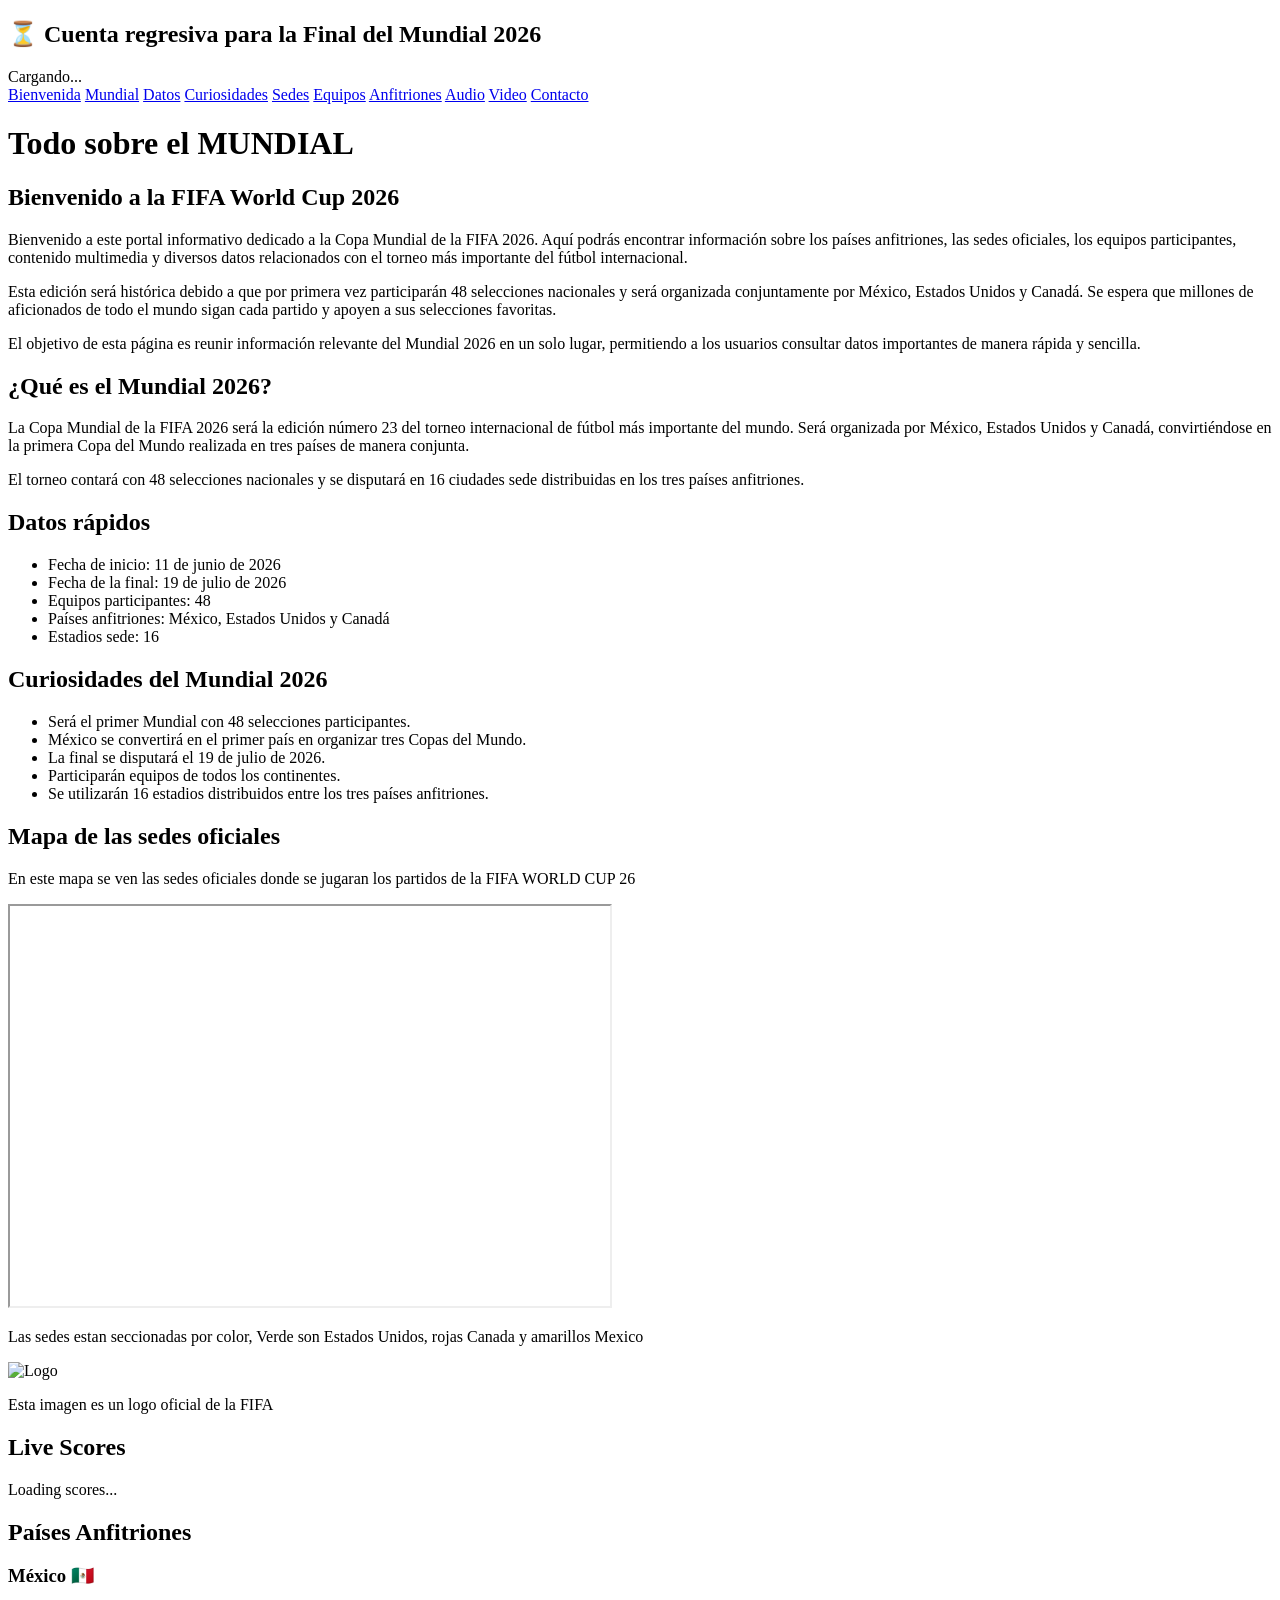
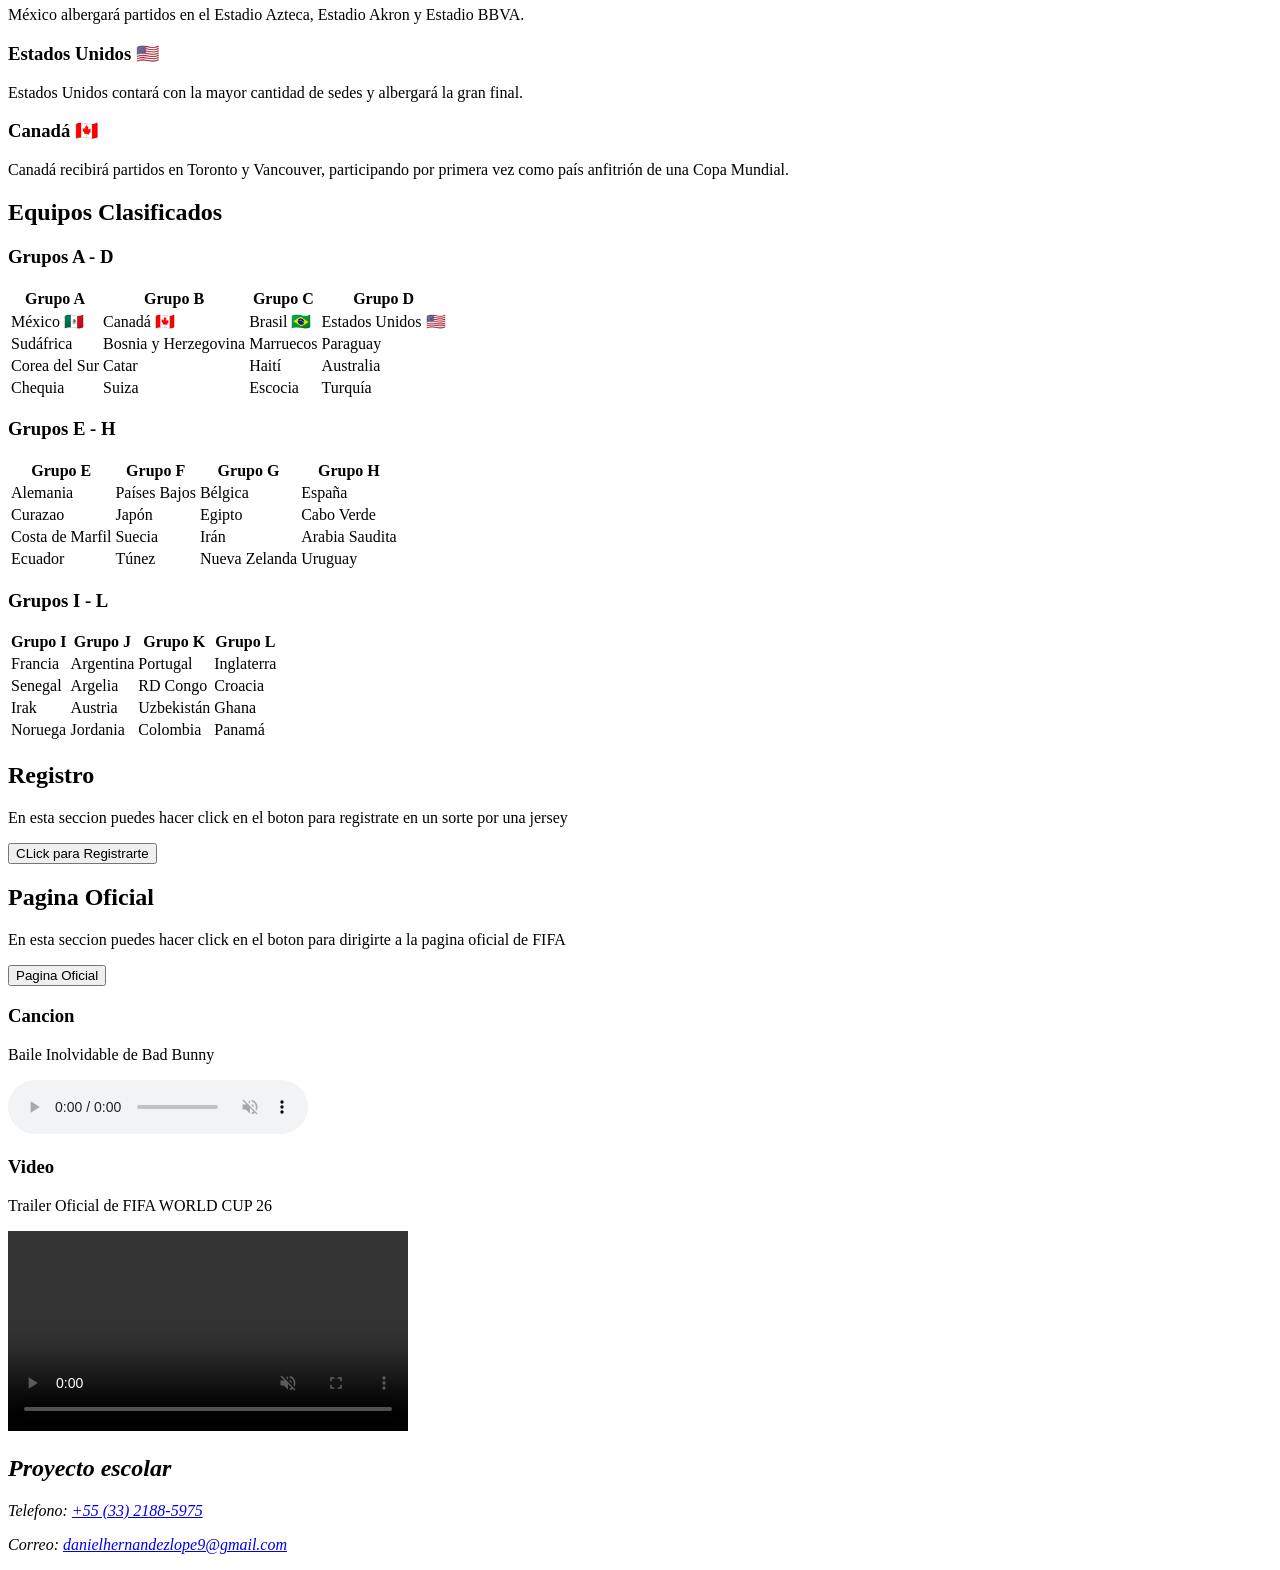
==== index.html @ f751f13a "Create index.html" ====
<!DOCTYPE html>
<html lang="es">
<head>
    <meta charset="UTF-8">
    <title>Mundial 2026</title>

    <link rel="stylesheet" href="style.css">
    <meta name="viewport" content="width=device-width, initial-scale=1.0" />
</head>

<body>
<section id="contador-final">

    <h2>⏳ Cuenta regresiva para la Final del Mundial 2026</h2>

    <div id="contador">
        Cargando...
    </div>
</section>
    <nav>
    <a href="#bienvenida">Bienvenida</a>
    <a href="#mundial">Mundial</a>
    <a href="#datos">Datos</a>
    <a href="#curiosidades">Curiosidades</a>
    <a href="#sedes">Sedes</a>
    <a href="#equipos">Equipos</a>
    <a href="#anfitriones">Anfitriones</a>
    <a href="#audio">Audio</a>
    <a href="#video">Video</a>
    <a href="#contacto">Contacto</a>

</nav>
</section>
    <h1 id="title">Todo sobre el MUNDIAL</h1>
    <section id="bienvenida">

    <h2>Bienvenido a la FIFA World Cup 2026</h2>

    <p>
        Bienvenido a este portal informativo dedicado a la Copa Mundial de la FIFA 2026.
        Aquí podrás encontrar información sobre los países anfitriones, las sedes oficiales,
        los equipos participantes, contenido multimedia y diversos datos relacionados con
        el torneo más importante del fútbol internacional.
    </p>

    <p>
        Esta edición será histórica debido a que por primera vez participarán 48 selecciones
        nacionales y será organizada conjuntamente por México, Estados Unidos y Canadá.
        Se espera que millones de aficionados de todo el mundo sigan cada partido y apoyen
        a sus selecciones favoritas.
    </p>

    <p>
        El objetivo de esta página es reunir información relevante del Mundial 2026 en un
        solo lugar, permitiendo a los usuarios consultar datos importantes de manera rápida
        y sencilla.
    </p>

</section>
<section id="mundial">
    <h2>¿Qué es el Mundial 2026?</h2>

    <p>
        La Copa Mundial de la FIFA 2026 será la edición número 23 del torneo
        internacional de fútbol más importante del mundo. Será organizada por
        México, Estados Unidos y Canadá, convirtiéndose en la primera Copa del
        Mundo realizada en tres países de manera conjunta.
    </p>

    <p>
        El torneo contará con 48 selecciones nacionales y se disputará en 16
        ciudades sede distribuidas en los tres países anfitriones.
    </p>
</section>
<section id="datos">
    <h2>Datos rápidos</h2>

    <ul>
        <li>Fecha de inicio: 11 de junio de 2026</li>
        <li>Fecha de la final: 19 de julio de 2026</li>
        <li>Equipos participantes: 48</li>
        <li>Países anfitriones: México, Estados Unidos y Canadá</li>
        <li>Estadios sede: 16</li>
    </ul>
</section>
<section id="curiosidades">

    <h2>Curiosidades del Mundial 2026</h2>

    <ul>
        <li>Será el primer Mundial con 48 selecciones participantes.</li>
        <li>México se convertirá en el primer país en organizar tres Copas del Mundo.</li>
        <li>La final se disputará el 19 de julio de 2026.</li>
        <li>Participarán equipos de todos los continentes.</li>
        <li>Se utilizarán 16 estadios distribuidos entre los tres países anfitriones.</li>
    </ul>

</section>
<section id="sedes">

    <h2> Mapa de las sedes oficiales</h2>
    <p>En este mapa se ven las sedes oficiales donde se jugaran los partidos de la FIFA WORLD CUP 26</p>
<iframe
  title="Mapa de Mexico, estados unidos y Canada"
  width="600"
  height="400"
  src="https://www.google.com/maps/d/u/0/embed?mid=1QgOqsegh0xXm-W8ggI1MrTeeSiLh2-k&ehbc=2E312F">
</iframe>
<p>Las sedes estan seccionadas por color, Verde son Estados Unidos, rojas Canada y amarillos Mexico</p>
</section>
<img src="Imagenes/IMG_6227.webp" alt="Logo" width="300"/>
<p>Esta imagen es un logo oficial de la FIFA</p>
<section id="live-scores">

    <h2>Live Scores</h2>
    <div id="scores-container">
        Loading scores...
    </div>

</section>
<section id="anfitriones">

    <h2>Países Anfitriones</h2>

    <h3>México 🇲🇽</h3>
    <p>
        México albergará partidos en el Estadio Azteca, Estadio Akron y Estadio BBVA.
    </p>

    <h3>Estados Unidos 🇺🇸</h3>
    <p>
        Estados Unidos contará con la mayor cantidad de sedes y albergará la gran final.
    </p>

    <h3>Canadá 🇨🇦</h3>
    <p>
        Canadá recibirá partidos en Toronto y Vancouver, participando por primera vez
        como país anfitrión de una Copa Mundial.
    </p>

</section>

 <section id="equipos">

<h2>Equipos Clasificados</h2>

<h3>Grupos A - D</h3>

<table>

<tr>
    <th>Grupo A</th>
    <th>Grupo B</th>
    <th>Grupo C</th>
    <th>Grupo D</th>
</tr>

<tr>
    <td>México 🇲🇽</td>
    <td>Canadá 🇨🇦</td>
    <td>Brasil 🇧🇷</td>
    <td>Estados Unidos 🇺🇸</td>
</tr>

<tr>
    <td>Sudáfrica</td>
    <td>Bosnia y Herzegovina</td>
    <td>Marruecos</td>
    <td>Paraguay</td>
</tr>

<tr>
    <td>Corea del Sur</td>
    <td>Catar</td>
    <td>Haití</td>
    <td>Australia</td>
</tr>

<tr>
    <td>Chequia</td>
    <td>Suiza</td>
    <td>Escocia</td>
    <td>Turquía</td>
</tr>

</table>

<h3>Grupos E - H</h3>

<table>

<tr>
    <th>Grupo E</th>
    <th>Grupo F</th>
    <th>Grupo G</th>
    <th>Grupo H</th>
</tr>

<tr>
    <td>Alemania</td>
    <td>Países Bajos</td>
    <td>Bélgica</td>
    <td>España</td>
</tr>

<tr>
    <td>Curazao</td>
    <td>Japón</td>
    <td>Egipto</td>
    <td>Cabo Verde</td>
</tr>

<tr>
    <td>Costa de Marfil</td>
    <td>Suecia</td>
    <td>Irán</td>
    <td>Arabia Saudita</td>
</tr>

<tr>
    <td>Ecuador</td>
    <td>Túnez</td>
    <td>Nueva Zelanda</td>
    <td>Uruguay</td>
</tr>

</table>

<h3>Grupos I - L</h3>

<table>

<tr>
    <th>Grupo I</th>
    <th>Grupo J</th>
    <th>Grupo K</th>
    <th>Grupo L</th>
</tr>

<tr>
    <td>Francia</td>
    <td>Argentina</td>
    <td>Portugal</td>
    <td>Inglaterra</td>
</tr>

<tr>
    <td>Senegal</td>
    <td>Argelia</td>
    <td>RD Congo</td>
    <td>Croacia</td>
</tr>

<tr>
    <td>Irak</td>
    <td>Austria</td>
    <td>Uzbekistán</td>
    <td>Ghana</td>
</tr>

<tr>
    <td>Noruega</td>
    <td>Jordania</td>
    <td>Colombia</td>
    <td>Panamá</td>
</tr>

</table>

</section>
    <div class="registro" id="registrarte-participa-gana">

    <h2>Registro</h2>
<p>En esta seccion puedes hacer click en el boton para registrate en un sorte por una jersey</p>
<a href="https://www.fifa.com/es/tournaments/mens/worldcup/canadamexicousa2026/fifa-fan-festival/guadalajara" target="_blank">
<button class="btn">CLick para Registrarte</button>
</a>
</div>
 <div class="pagina" id="entra-oficial">
<h2>Pagina Oficial</h2>
<p>En esta seccion puedes hacer click en el boton para dirigirte a la pagina oficial de FIFA</p>
<a href="https://www.fifa.com" target="_blank">
<button class="btn">Pagina Oficial</button>
</a>
</div>

<h3><b>Cancion</b></h3>
<p>Baile Inolvidable de Bad Bunny</p>
<div class="audio-section">
    <section id="audio">
<audio
  src="audio/baile-inolvidable.mp3"
  loop
  controls
  muted
></audio>
</section>
</div>
<h3><b>Video</b></h3>
<p>Trailer Oficial de FIFA WORLD CUP 26</p>
<div class="video-section">
<section id="video">
    <video
 controls loop muted width="400">

    <source src="video/trailer-fifa.mp4" type="video/mp4">


</video>
</section>
</div>
<address id="contacto">
  <h2>Proyecto escolar</h2>
  <p>Telefono: <a href="tel:+553321885975">+55 (33) 2188-5975</a></p>
  <p>Correo: <a href="mailto:danielhernandezlope9@gmail.com">danielhernandezlope9@gmail.com</a></p>
</address>
<script src="app.js"></script>
</body>
</html>
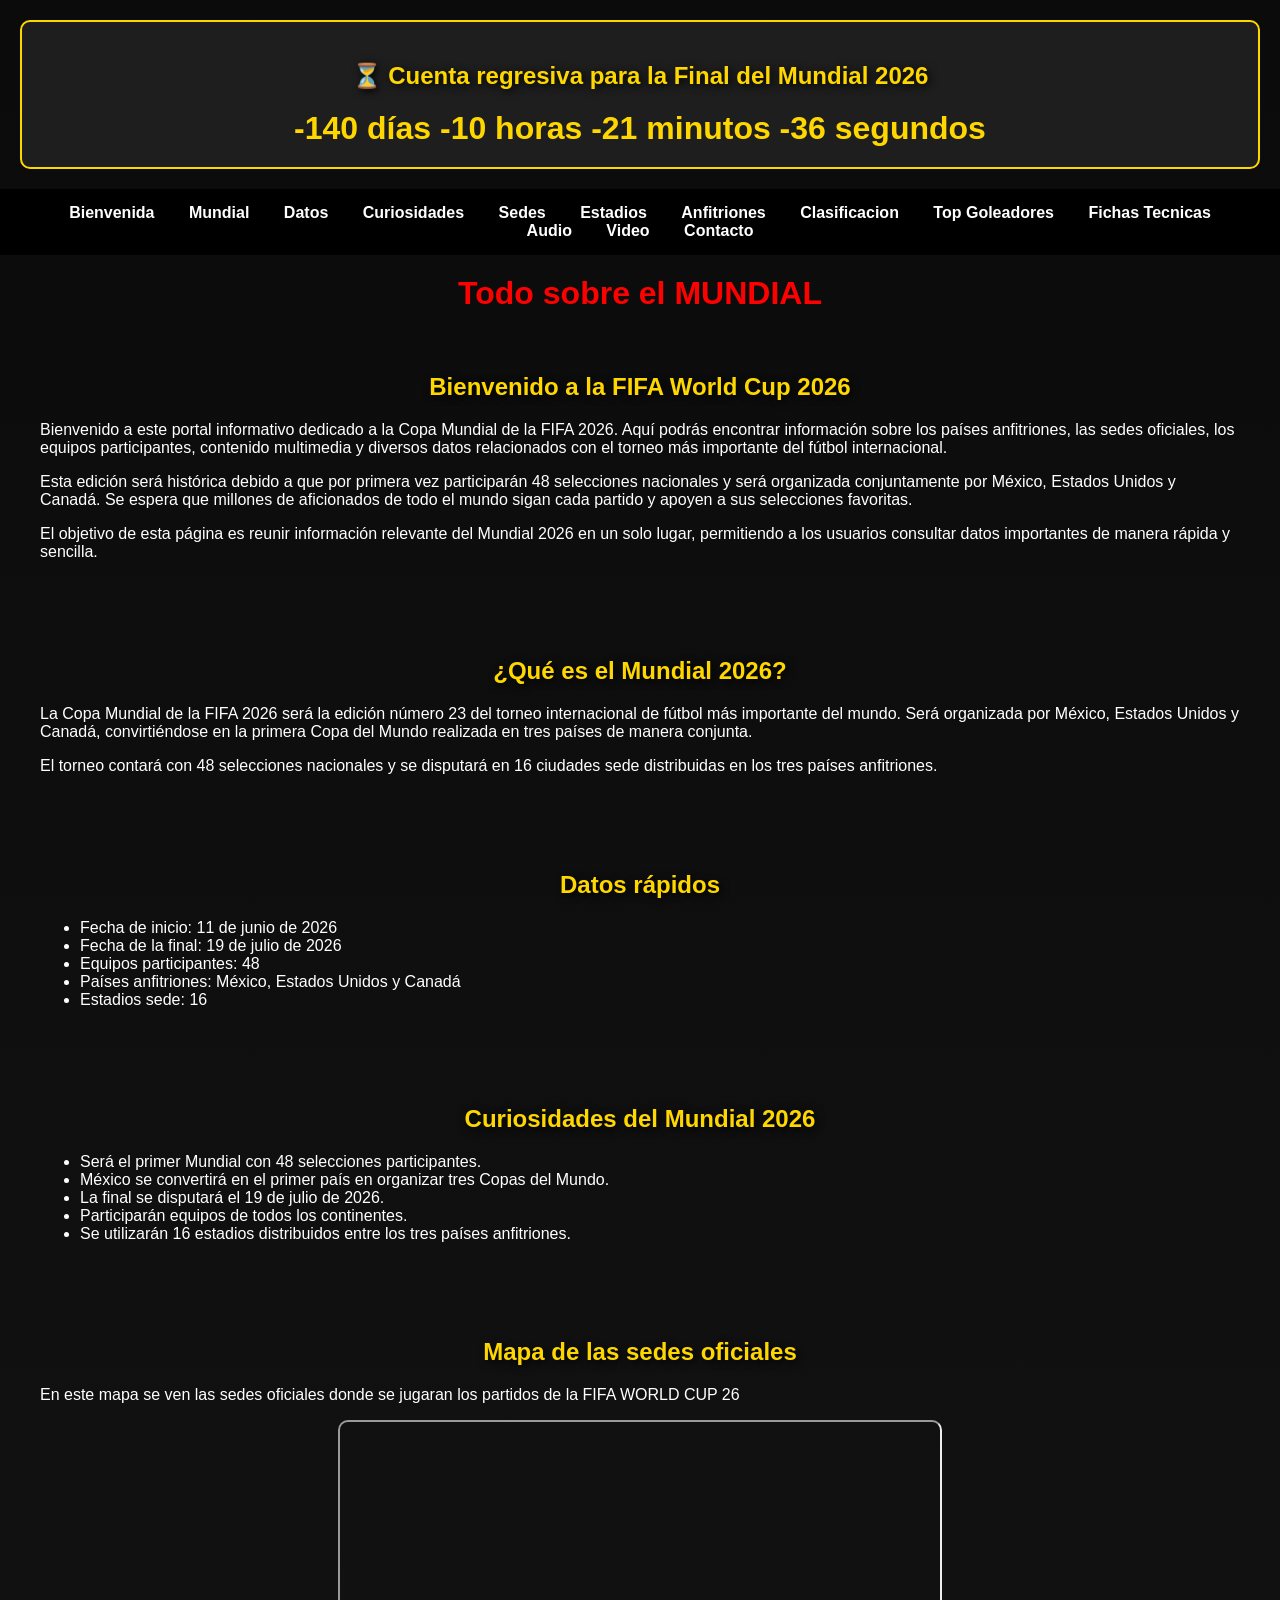
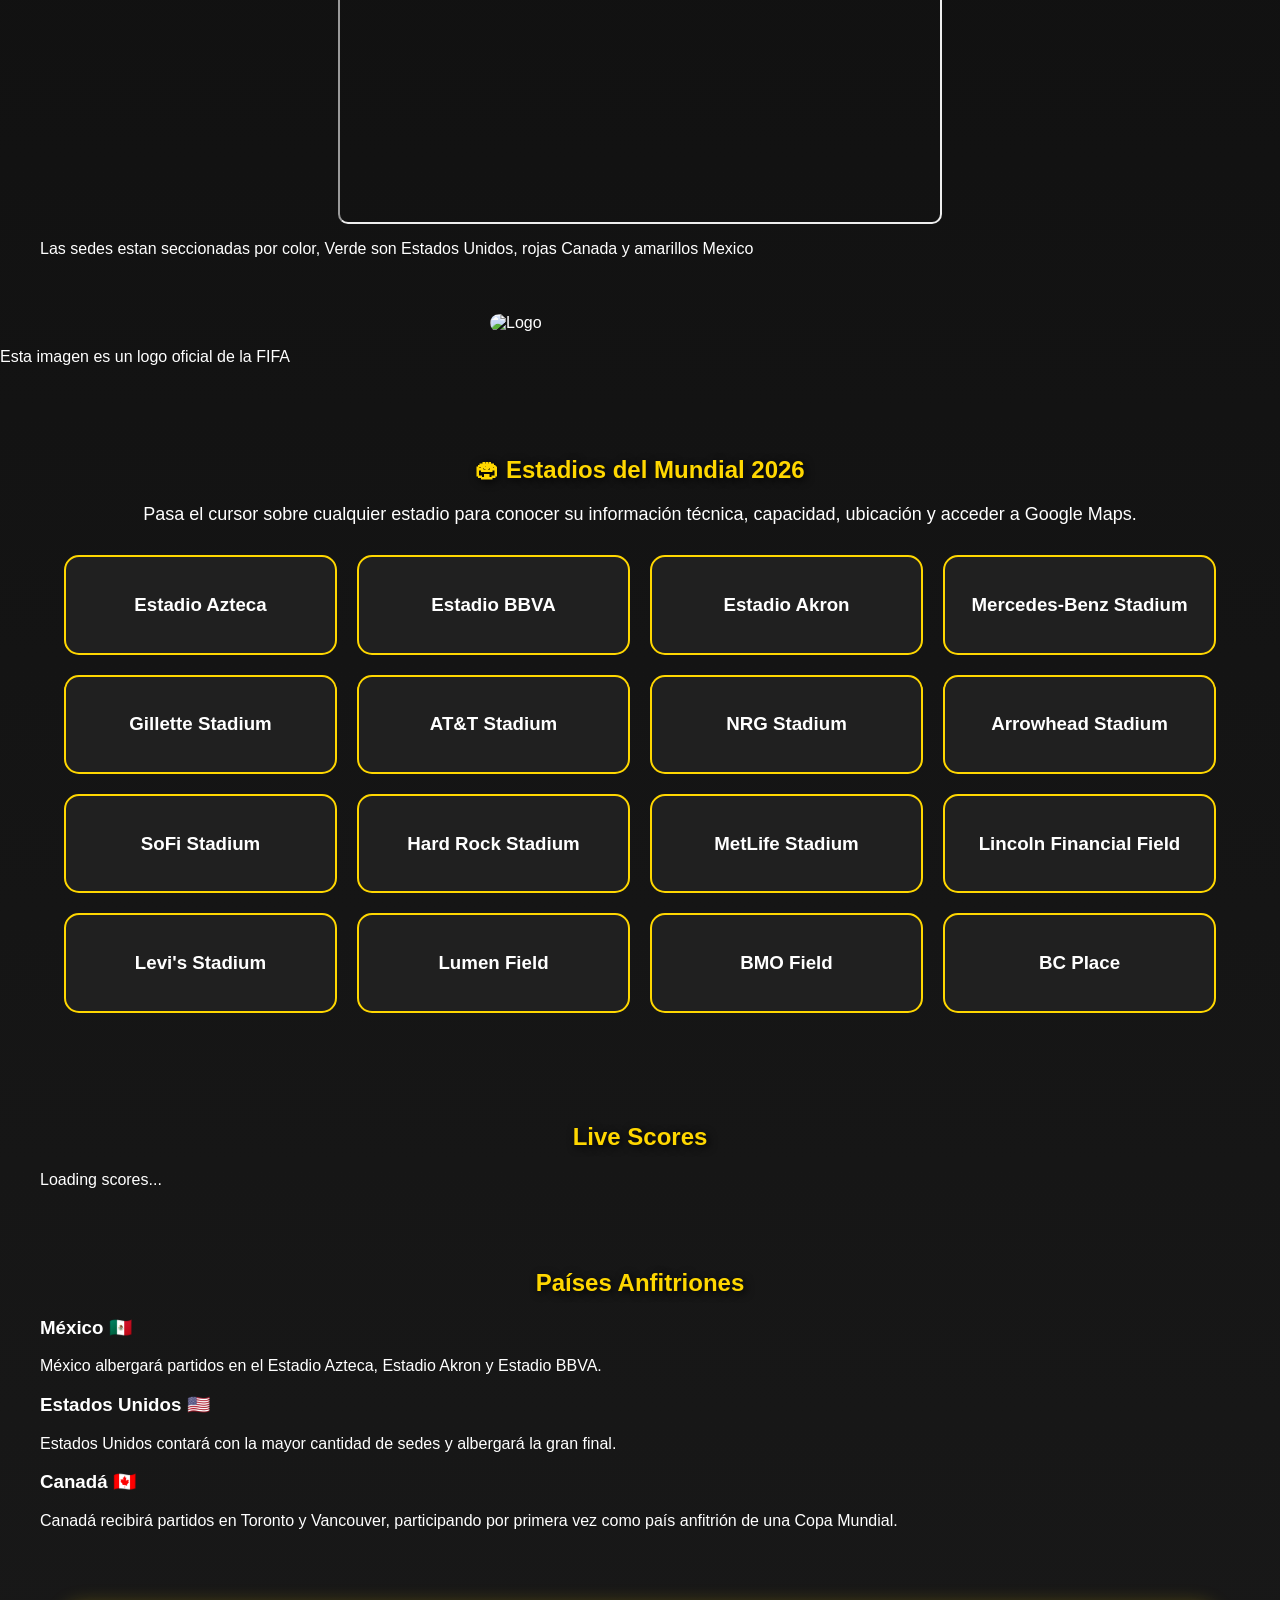
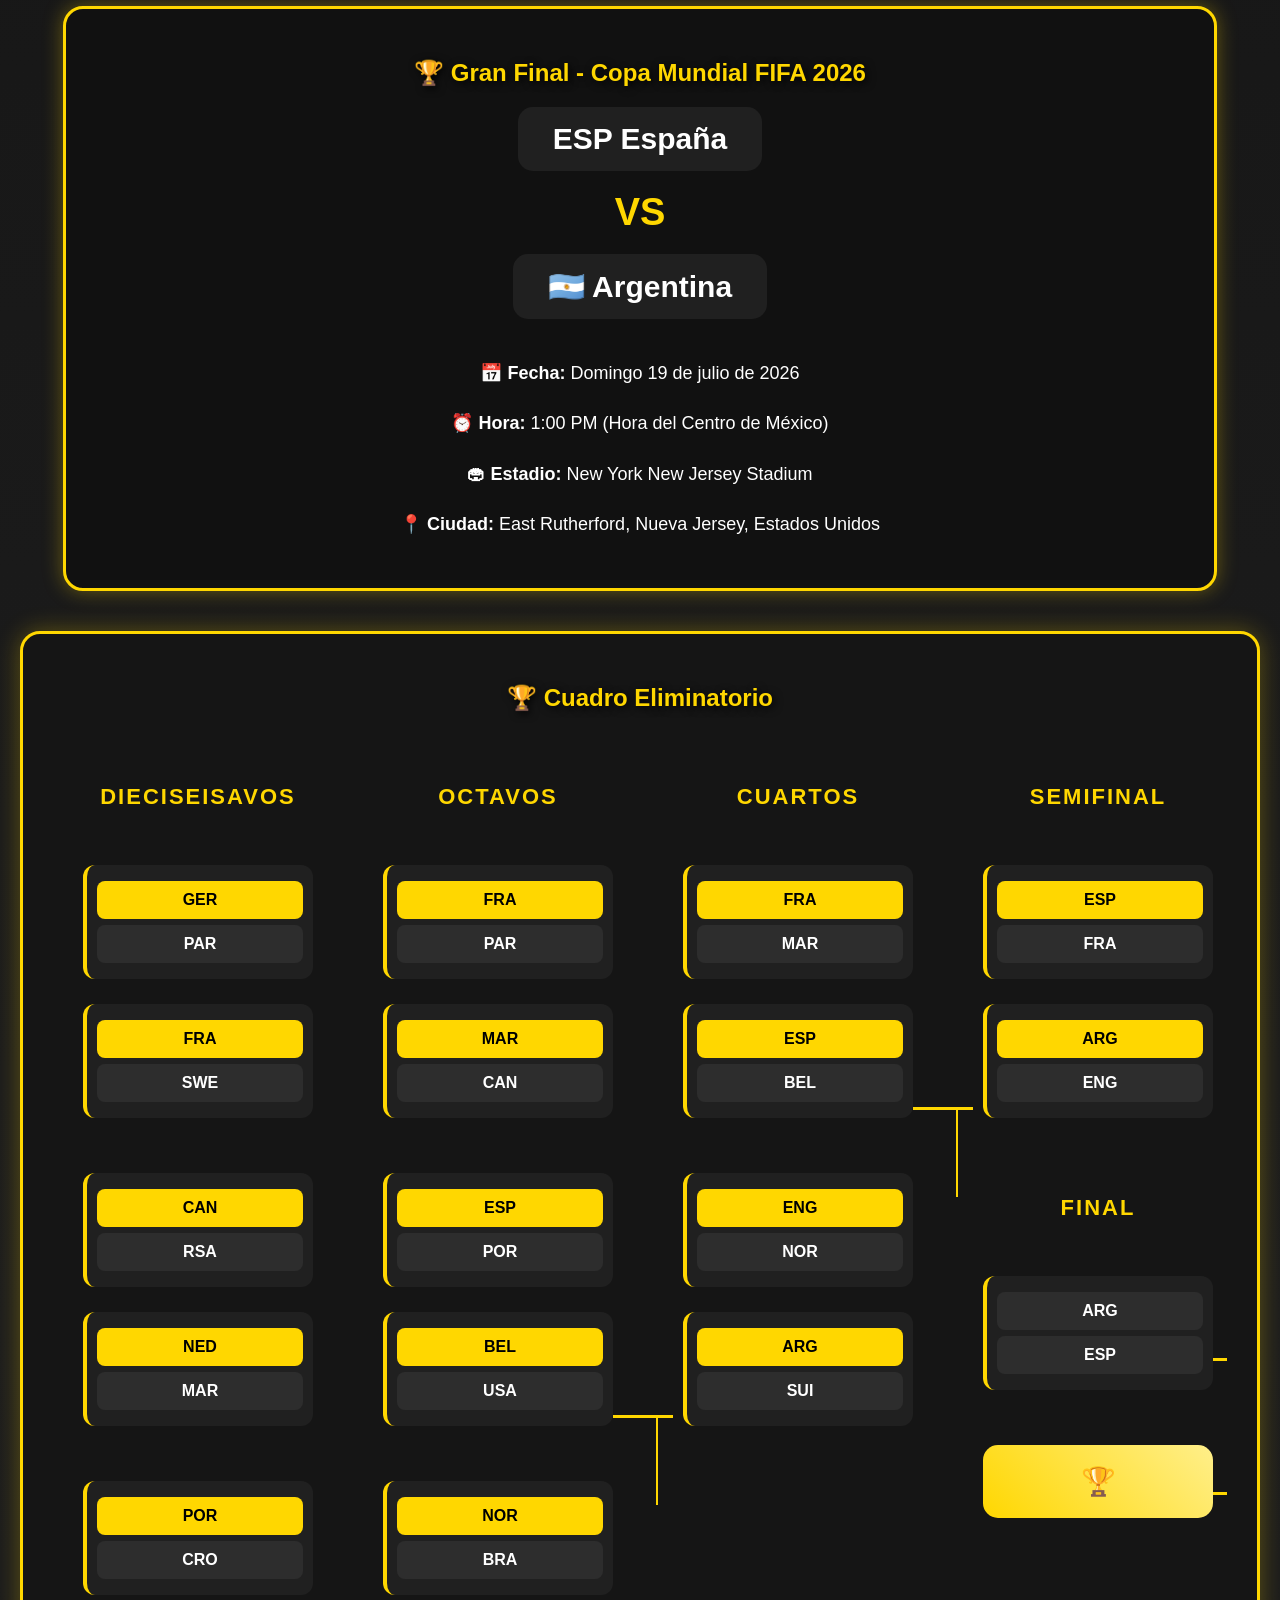
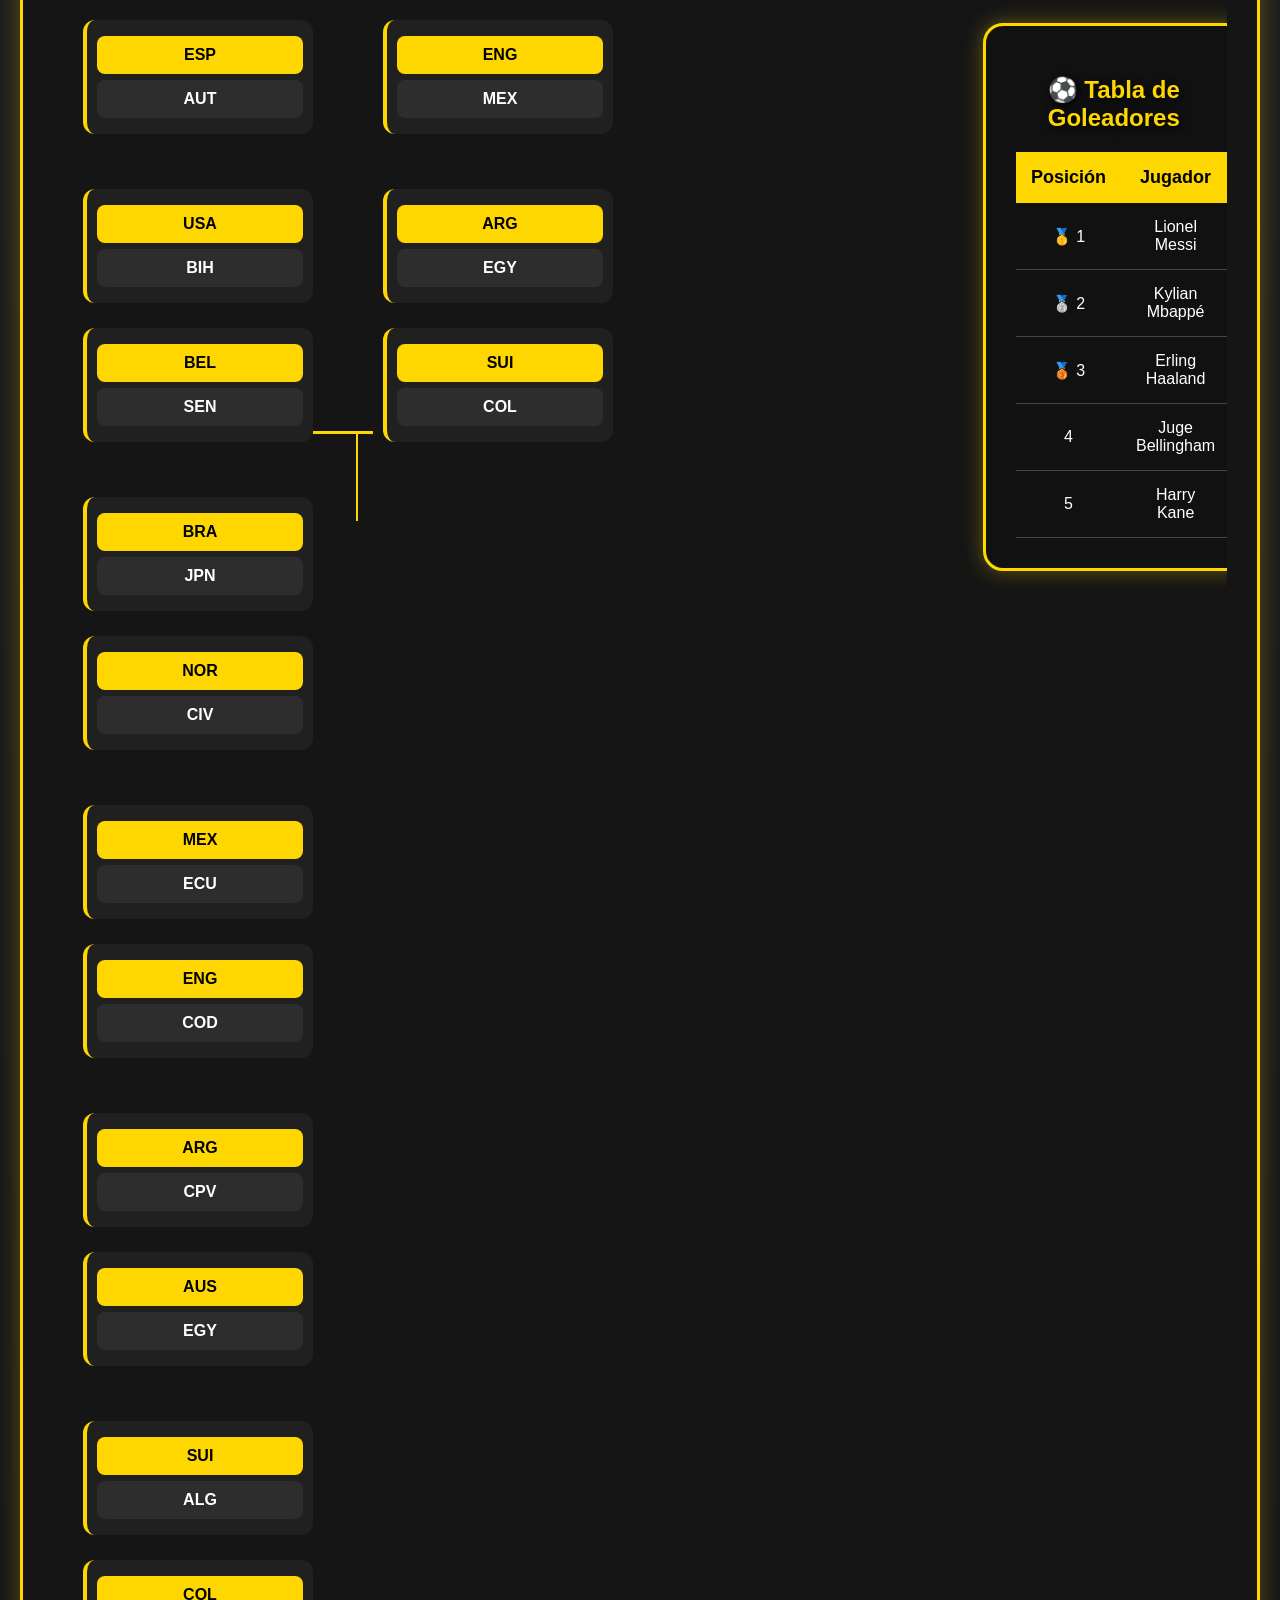
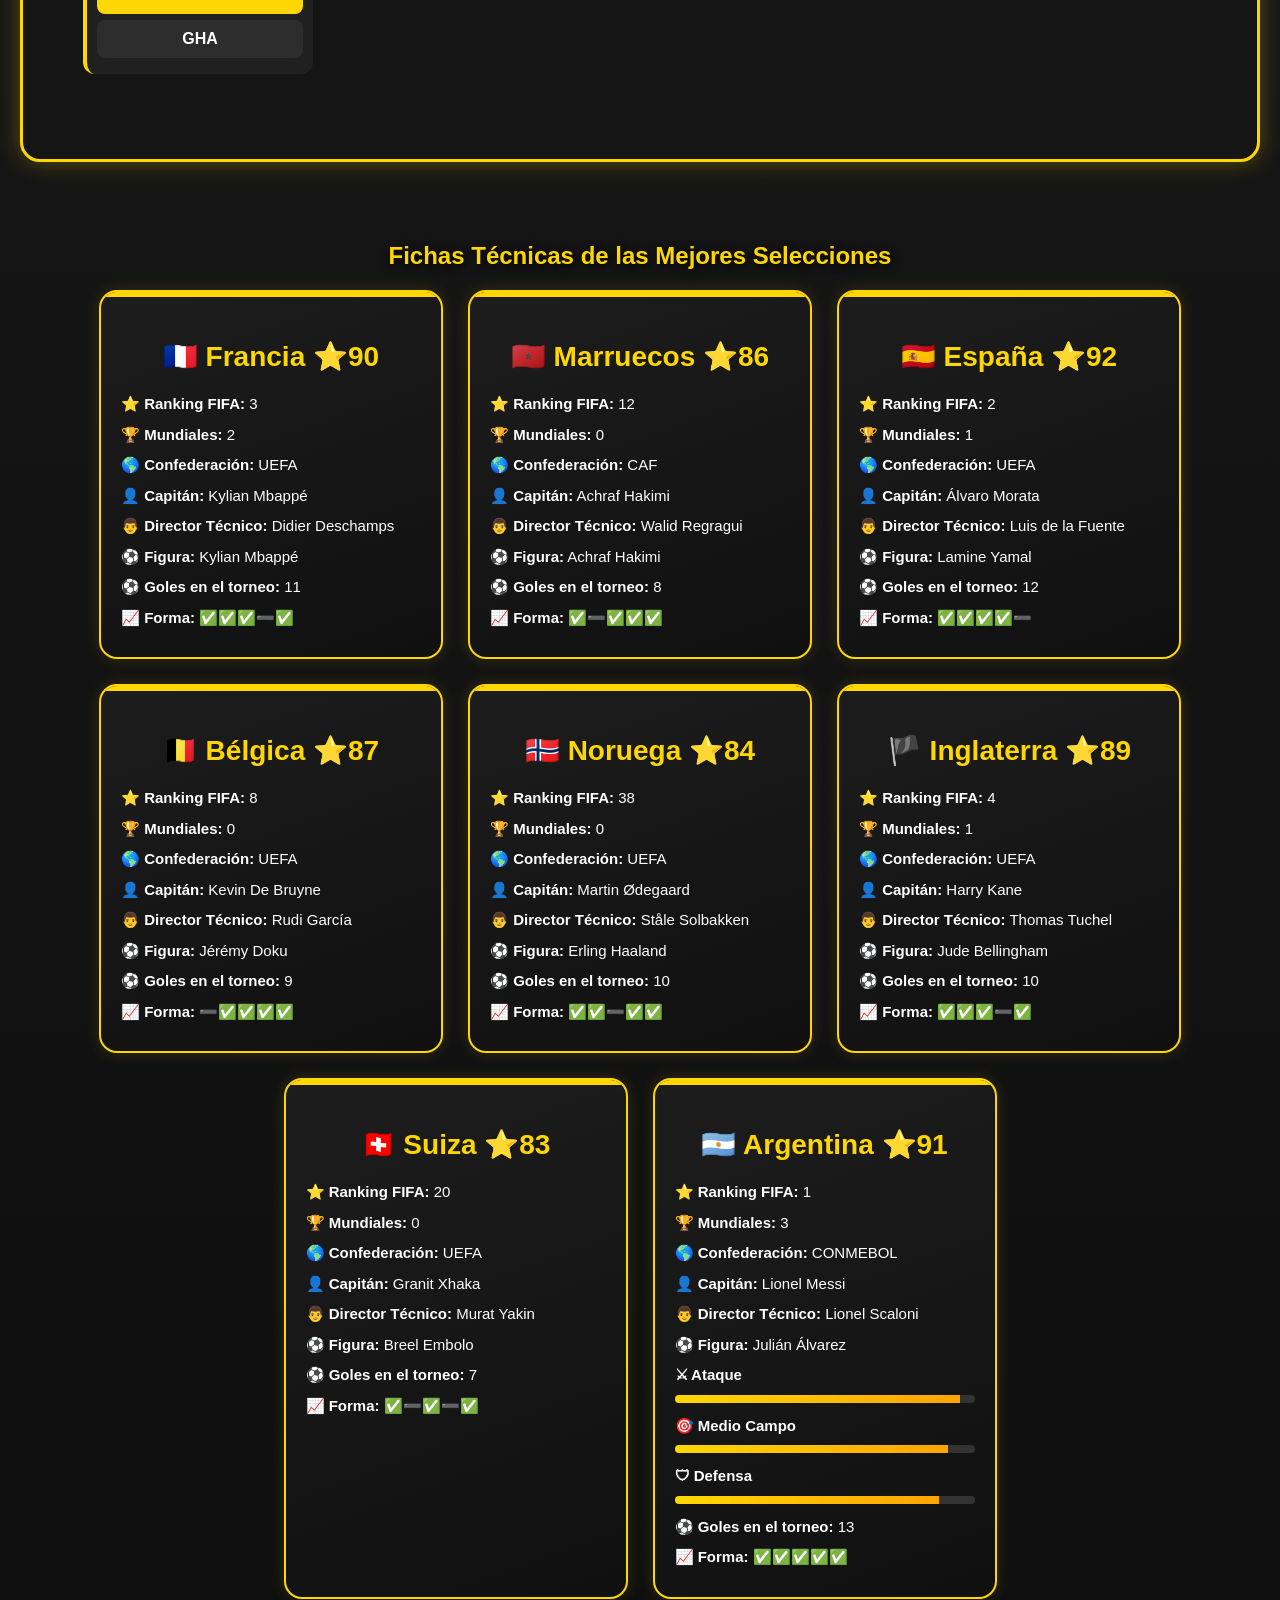
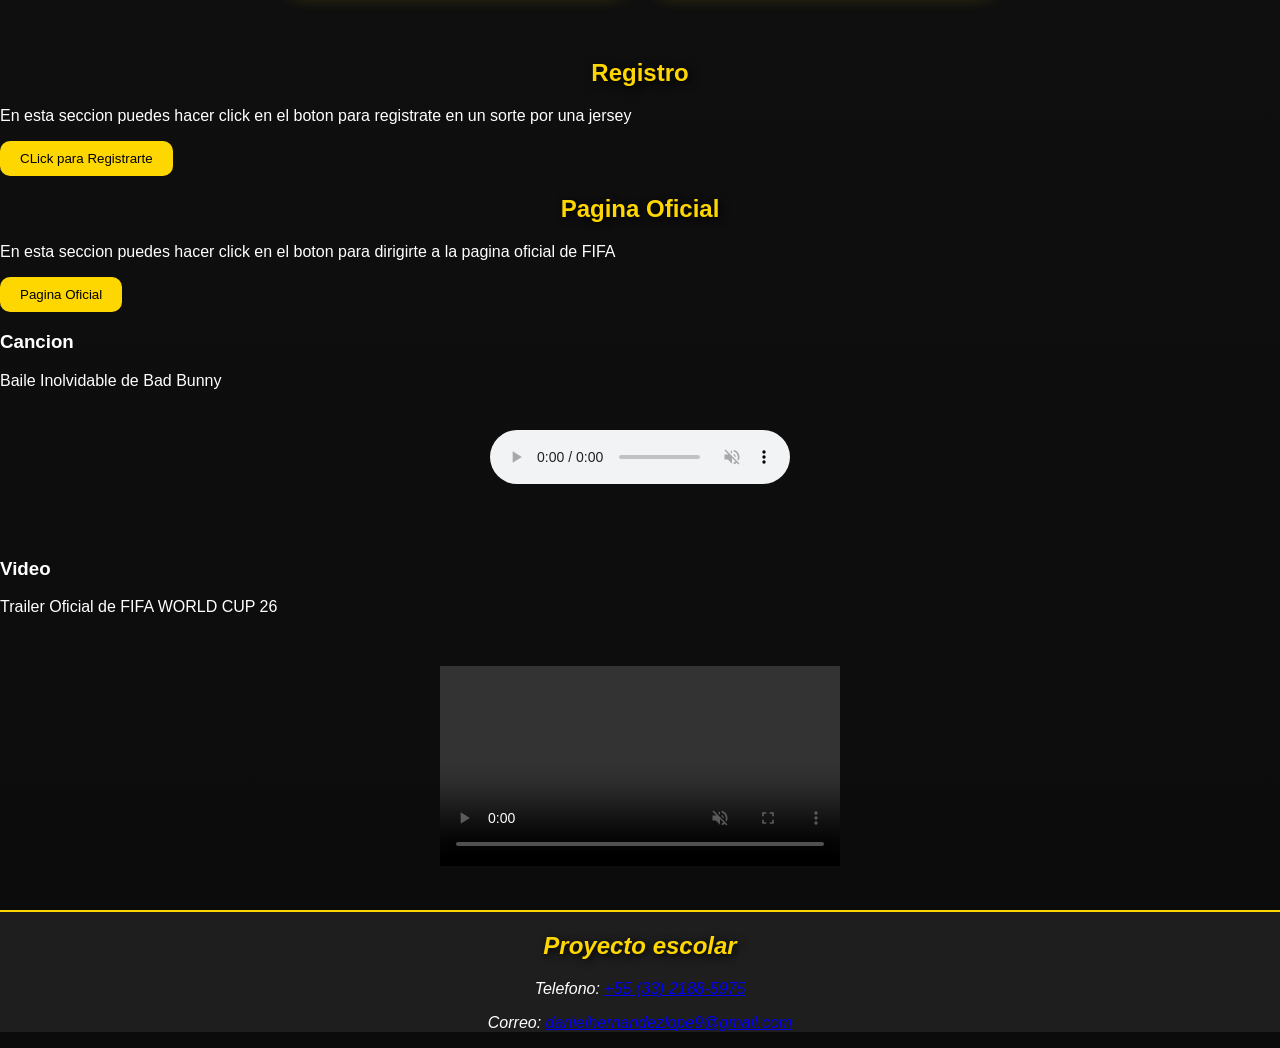
==== commit 2bd5adc0: "Add files via upload" ====
--- a/index.html
+++ b/index.html
@@ -1,319 +1,496 @@
-<!DOCTYPE html>
-<html lang="es">
-<head>
-    <meta charset="UTF-8">
-    <title>Mundial 2026</title>
-
-    <link rel="stylesheet" href="style.css">
-    <meta name="viewport" content="width=device-width, initial-scale=1.0" />
-</head>
-
-<body>
-<section id="contador-final">
-
-    <h2>⏳ Cuenta regresiva para la Final del Mundial 2026</h2>
-
-    <div id="contador">
-        Cargando...
-    </div>
-</section>
-    <nav>
-    <a href="#bienvenida">Bienvenida</a>
-    <a href="#mundial">Mundial</a>
-    <a href="#datos">Datos</a>
-    <a href="#curiosidades">Curiosidades</a>
-    <a href="#sedes">Sedes</a>
-    <a href="#equipos">Equipos</a>
-    <a href="#anfitriones">Anfitriones</a>
-    <a href="#audio">Audio</a>
-    <a href="#video">Video</a>
-    <a href="#contacto">Contacto</a>
-
-</nav>
-</section>
-    <h1 id="title">Todo sobre el MUNDIAL</h1>
-    <section id="bienvenida">
-
-    <h2>Bienvenido a la FIFA World Cup 2026</h2>
-
-    <p>
-        Bienvenido a este portal informativo dedicado a la Copa Mundial de la FIFA 2026.
-        Aquí podrás encontrar información sobre los países anfitriones, las sedes oficiales,
-        los equipos participantes, contenido multimedia y diversos datos relacionados con
-        el torneo más importante del fútbol internacional.
-    </p>
-
-    <p>
-        Esta edición será histórica debido a que por primera vez participarán 48 selecciones
-        nacionales y será organizada conjuntamente por México, Estados Unidos y Canadá.
-        Se espera que millones de aficionados de todo el mundo sigan cada partido y apoyen
-        a sus selecciones favoritas.
-    </p>
-
-    <p>
-        El objetivo de esta página es reunir información relevante del Mundial 2026 en un
-        solo lugar, permitiendo a los usuarios consultar datos importantes de manera rápida
-        y sencilla.
-    </p>
-
-</section>
-<section id="mundial">
-    <h2>¿Qué es el Mundial 2026?</h2>
-
-    <p>
-        La Copa Mundial de la FIFA 2026 será la edición número 23 del torneo
-        internacional de fútbol más importante del mundo. Será organizada por
-        México, Estados Unidos y Canadá, convirtiéndose en la primera Copa del
-        Mundo realizada en tres países de manera conjunta.
-    </p>
-
-    <p>
-        El torneo contará con 48 selecciones nacionales y se disputará en 16
-        ciudades sede distribuidas en los tres países anfitriones.
-    </p>
-</section>
-<section id="datos">
-    <h2>Datos rápidos</h2>
-
-    <ul>
-        <li>Fecha de inicio: 11 de junio de 2026</li>
-        <li>Fecha de la final: 19 de julio de 2026</li>
-        <li>Equipos participantes: 48</li>
-        <li>Países anfitriones: México, Estados Unidos y Canadá</li>
-        <li>Estadios sede: 16</li>
-    </ul>
-</section>
-<section id="curiosidades">
-
-    <h2>Curiosidades del Mundial 2026</h2>
-
-    <ul>
-        <li>Será el primer Mundial con 48 selecciones participantes.</li>
-        <li>México se convertirá en el primer país en organizar tres Copas del Mundo.</li>
-        <li>La final se disputará el 19 de julio de 2026.</li>
-        <li>Participarán equipos de todos los continentes.</li>
-        <li>Se utilizarán 16 estadios distribuidos entre los tres países anfitriones.</li>
-    </ul>
-
-</section>
-<section id="sedes">
-
-    <h2> Mapa de las sedes oficiales</h2>
-    <p>En este mapa se ven las sedes oficiales donde se jugaran los partidos de la FIFA WORLD CUP 26</p>
-<iframe
-  title="Mapa de Mexico, estados unidos y Canada"
-  width="600"
-  height="400"
-  src="https://www.google.com/maps/d/u/0/embed?mid=1QgOqsegh0xXm-W8ggI1MrTeeSiLh2-k&ehbc=2E312F">
-</iframe>
-<p>Las sedes estan seccionadas por color, Verde son Estados Unidos, rojas Canada y amarillos Mexico</p>
-</section>
-<img src="Imagenes/IMG_6227.webp" alt="Logo" width="300"/>
-<p>Esta imagen es un logo oficial de la FIFA</p>
-<section id="live-scores">
-
-    <h2>Live Scores</h2>
-    <div id="scores-container">
-        Loading scores...
-    </div>
-
-</section>
-<section id="anfitriones">
-
-    <h2>Países Anfitriones</h2>
-
-    <h3>México 🇲🇽</h3>
-    <p>
-        México albergará partidos en el Estadio Azteca, Estadio Akron y Estadio BBVA.
-    </p>
-
-    <h3>Estados Unidos 🇺🇸</h3>
-    <p>
-        Estados Unidos contará con la mayor cantidad de sedes y albergará la gran final.
-    </p>
-
-    <h3>Canadá 🇨🇦</h3>
-    <p>
-        Canadá recibirá partidos en Toronto y Vancouver, participando por primera vez
-        como país anfitrión de una Copa Mundial.
-    </p>
-
-</section>
-
- <section id="equipos">
-
-<h2>Equipos Clasificados</h2>
-
-<h3>Grupos A - D</h3>
-
-<table>
-
-<tr>
-    <th>Grupo A</th>
-    <th>Grupo B</th>
-    <th>Grupo C</th>
-    <th>Grupo D</th>
-</tr>
-
-<tr>
-    <td>México 🇲🇽</td>
-    <td>Canadá 🇨🇦</td>
-    <td>Brasil 🇧🇷</td>
-    <td>Estados Unidos 🇺🇸</td>
-</tr>
-
-<tr>
-    <td>Sudáfrica</td>
-    <td>Bosnia y Herzegovina</td>
-    <td>Marruecos</td>
-    <td>Paraguay</td>
-</tr>
-
-<tr>
-    <td>Corea del Sur</td>
-    <td>Catar</td>
-    <td>Haití</td>
-    <td>Australia</td>
-</tr>
-
-<tr>
-    <td>Chequia</td>
-    <td>Suiza</td>
-    <td>Escocia</td>
-    <td>Turquía</td>
-</tr>
-
-</table>
-
-<h3>Grupos E - H</h3>
-
-<table>
-
-<tr>
-    <th>Grupo E</th>
-    <th>Grupo F</th>
-    <th>Grupo G</th>
-    <th>Grupo H</th>
-</tr>
-
-<tr>
-    <td>Alemania</td>
-    <td>Países Bajos</td>
-    <td>Bélgica</td>
-    <td>España</td>
-</tr>
-
-<tr>
-    <td>Curazao</td>
-    <td>Japón</td>
-    <td>Egipto</td>
-    <td>Cabo Verde</td>
-</tr>
-
-<tr>
-    <td>Costa de Marfil</td>
-    <td>Suecia</td>
-    <td>Irán</td>
-    <td>Arabia Saudita</td>
-</tr>
-
-<tr>
-    <td>Ecuador</td>
-    <td>Túnez</td>
-    <td>Nueva Zelanda</td>
-    <td>Uruguay</td>
-</tr>
-
-</table>
-
-<h3>Grupos I - L</h3>
-
-<table>
-
-<tr>
-    <th>Grupo I</th>
-    <th>Grupo J</th>
-    <th>Grupo K</th>
-    <th>Grupo L</th>
-</tr>
-
-<tr>
-    <td>Francia</td>
-    <td>Argentina</td>
-    <td>Portugal</td>
-    <td>Inglaterra</td>
-</tr>
-
-<tr>
-    <td>Senegal</td>
-    <td>Argelia</td>
-    <td>RD Congo</td>
-    <td>Croacia</td>
-</tr>
-
-<tr>
-    <td>Irak</td>
-    <td>Austria</td>
-    <td>Uzbekistán</td>
-    <td>Ghana</td>
-</tr>
-
-<tr>
-    <td>Noruega</td>
-    <td>Jordania</td>
-    <td>Colombia</td>
-    <td>Panamá</td>
-</tr>
-
-</table>
-
-</section>
-    <div class="registro" id="registrarte-participa-gana">
-
-    <h2>Registro</h2>
-<p>En esta seccion puedes hacer click en el boton para registrate en un sorte por una jersey</p>
-<a href="https://www.fifa.com/es/tournaments/mens/worldcup/canadamexicousa2026/fifa-fan-festival/guadalajara" target="_blank">
-<button class="btn">CLick para Registrarte</button>
-</a>
-</div>
- <div class="pagina" id="entra-oficial">
-<h2>Pagina Oficial</h2>
-<p>En esta seccion puedes hacer click en el boton para dirigirte a la pagina oficial de FIFA</p>
-<a href="https://www.fifa.com" target="_blank">
-<button class="btn">Pagina Oficial</button>
-</a>
-</div>
-
-<h3><b>Cancion</b></h3>
-<p>Baile Inolvidable de Bad Bunny</p>
-<div class="audio-section">
-    <section id="audio">
-<audio
-  src="audio/baile-inolvidable.mp3"
-  loop
-  controls
-  muted
-></audio>
-</section>
-</div>
-<h3><b>Video</b></h3>
-<p>Trailer Oficial de FIFA WORLD CUP 26</p>
-<div class="video-section">
-<section id="video">
-    <video
- controls loop muted width="400">
-
-    <source src="video/trailer-fifa.mp4" type="video/mp4">
-
-
-</video>
-</section>
-</div>
-<address id="contacto">
-  <h2>Proyecto escolar</h2>
-  <p>Telefono: <a href="tel:+553321885975">+55 (33) 2188-5975</a></p>
-  <p>Correo: <a href="mailto:danielhernandezlope9@gmail.com">danielhernandezlope9@gmail.com</a></p>
-</address>
-<script src="app.js"></script>
-</body>
-</html>
+<!DOCTYPE html>
+<html lang="es">
+<head>
+    <meta charset="UTF-8">
+    <title>Mundial 2026</title>
+
+    <link rel="stylesheet" href="style.css">
+    <meta name="viewport" content="width=device-width, initial-scale=1.0" />
+</head>
+
+<body>
+<section id="contador-final">
+
+    <h2>⏳ Cuenta regresiva para la Final del Mundial 2026</h2>
+
+    <div id="contador">
+        Cargando...
+    </div>
+</section>
+    <nav>
+    <a href="#bienvenida">Bienvenida</a>
+    <a href="#mundial">Mundial</a>
+    <a href="#datos">Datos</a>
+    <a href="#curiosidades">Curiosidades</a>
+    <a href="#sedes">Sedes</a>
+    <a href="#estadios">Estadios</a>
+    <a href="#anfitriones">Anfitriones</a>
+    <a href="#clasificacion">Clasificacion</a>
+    <a href="#goleadores">Top Goleadores</a>
+    <a href="#fichas">Fichas Tecnicas</a>
+    <a href="#audio">Audio</a>
+    <a href="#video">Video</a>
+    <a href="#contacto">Contacto</a>
+
+</nav>
+</section>
+    <h1 id="title">Todo sobre el MUNDIAL</h1>
+    <section id="bienvenida">
+
+    <h2>Bienvenido a la FIFA World Cup 2026</h2>
+    <p>
+        Bienvenido a este portal informativo dedicado a la Copa Mundial de la FIFA 2026.
+        Aquí podrás encontrar información sobre los países anfitriones, las sedes oficiales,
+        los equipos participantes, contenido multimedia y diversos datos relacionados con
+        el torneo más importante del fútbol internacional.
+    </p>
+    <p>
+        Esta edición será histórica debido a que por primera vez participarán 48 selecciones
+        nacionales y será organizada conjuntamente por México, Estados Unidos y Canadá.
+        Se espera que millones de aficionados de todo el mundo sigan cada partido y apoyen
+        a sus selecciones favoritas.
+    </p>
+    <p>
+        El objetivo de esta página es reunir información relevante del Mundial 2026 en un
+        solo lugar, permitiendo a los usuarios consultar datos importantes de manera rápida
+        y sencilla.
+    </p>
+
+</section>
+<section id="mundial">
+    <h2>¿Qué es el Mundial 2026?</h2>
+    <p>
+        La Copa Mundial de la FIFA 2026 será la edición número 23 del torneo
+        internacional de fútbol más importante del mundo. Será organizada por
+        México, Estados Unidos y Canadá, convirtiéndose en la primera Copa del
+        Mundo realizada en tres países de manera conjunta.
+    </p>
+    <p>
+        El torneo contará con 48 selecciones nacionales y se disputará en 16
+        ciudades sede distribuidas en los tres países anfitriones.
+    </p>
+</section>
+<section id="datos">
+    <h2>Datos rápidos</h2>
+    <ul>
+        <li>Fecha de inicio: 11 de junio de 2026</li>
+        <li>Fecha de la final: 19 de julio de 2026</li>
+        <li>Equipos participantes: 48</li>
+        <li>Países anfitriones: México, Estados Unidos y Canadá</li>
+        <li>Estadios sede: 16</li>
+    </ul>
+</section>
+<section id="curiosidades">
+
+    <h2>Curiosidades del Mundial 2026</h2>
+
+    <ul>
+        <li>Será el primer Mundial con 48 selecciones participantes.</li>
+        <li>México se convertirá en el primer país en organizar tres Copas del Mundo.</li>
+        <li>La final se disputará el 19 de julio de 2026.</li>
+        <li>Participarán equipos de todos los continentes.</li>
+        <li>Se utilizarán 16 estadios distribuidos entre los tres países anfitriones.</li>
+    </ul>
+
+</section>
+<section id="sedes">
+
+    <h2> Mapa de las sedes oficiales</h2>
+    <p>En este mapa se ven las sedes oficiales donde se jugaran los partidos de la FIFA WORLD CUP 26</p>
+<iframe
+  title="Mapa de Mexico, estados unidos y Canada"
+  width="600"
+  height="400"
+  src="https://www.google.com/maps/d/u/0/embed?mid=1QgOqsegh0xXm-W8ggI1MrTeeSiLh2-k&ehbc=2E312F">
+</iframe>
+<p>Las sedes estan seccionadas por color, Verde son Estados Unidos, rojas Canada y amarillos Mexico</p>
+</section>
+<img src="img/IMG_6227.webp" alt="Logo" width="300"/>
+<p>Esta imagen es un logo oficial de la FIFA</p>
+
+<section id="estadios">
+<h2>🏟 Estadios del Mundial 2026</h2>
+
+<p class="texto-estadios">
+Pasa el cursor sobre cualquier estadio para conocer su información técnica, capacidad, ubicación y acceder a Google Maps.
+</p>
+<div class="lista-estadios" id="lista-estadios">
+
+</div>
+</section>
+<section id="live-scores">
+
+    <h2>Live Scores</h2>
+    <div id="scores-container">
+        Loading scores...
+    </div>
+
+</section>
+<section id="anfitriones">
+
+    <h2>Países Anfitriones</h2>
+
+    <h3>México 🇲🇽</h3>
+    <p>
+        México albergará partidos en el Estadio Azteca, Estadio Akron y Estadio BBVA.
+    </p>
+
+    <h3>Estados Unidos 🇺🇸</h3>
+    <p>
+        Estados Unidos contará con la mayor cantidad de sedes y albergará la gran final.
+    </p>
+
+    <h3>Canadá 🇨🇦</h3>
+    <p>
+        Canadá recibirá partidos en Toronto y Vancouver, participando por primera vez
+        como país anfitrión de una Copa Mundial.
+    </p>
+
+</section>
+<section id="proximo-partido">
+
+<h2>🏆 Gran Final - Copa Mundial FIFA 2026</h2>
+
+<div class="final-card">
+
+<div class="equipo-final">
+ESP España
+</div>
+
+<div class="vs">
+VS
+</div>
+
+<div class="equipo-final">
+🇦🇷 Argentina
+</div>
+
+<div class="info-final">
+
+<p><strong>📅 Fecha:</strong> Domingo 19 de julio de 2026</p>
+
+<p><strong>⏰ Hora:</strong> 1:00 PM (Hora del Centro de México)</p>
+
+<p><strong>🏟 Estadio:</strong> New York New Jersey Stadium</p>
+
+<p><strong>📍 Ciudad:</strong> East Rutherford, Nueva Jersey, Estados Unidos</p>
+
+</div>
+
+</div>
+
+</section>
+
+<section id="clasificacion">
+
+    <h2>🏆 Cuadro Eliminatorio</h2>
+
+    <div class="bracket">
+
+       <div class="ronda">
+
+<h3>Dieciseisavos</h3>
+
+<div class="grupo">
+    <div class="partido"><div class="equipo ganador" data-equipo="GER">GER</div><div class="equipo" data-equipo="PAR">PAR</div></div>
+    <div class="partido"><div class="equipo ganador" data-equipo="FRA">FRA</div><div class="equipo" data-equipo="SWE">SWE</div></div>
+</div>
+
+<div class="grupo">
+    <div class="partido"><div class="equipo ganador" data-equipo="CAN">CAN</div><div class="equipo" data-equipo="RSA">RSA</div></div>
+    <div class="partido"><div class="equipo ganador" data-equipo="NED">NED</div><div class="equipo" data-equipo="MAR">MAR</div></div>
+</div>
+
+<div class="grupo">
+    <div class="partido"><div class="equipo ganador" data-equipo="POR">POR</div><div class="equipo" data-equipo="CRO">CRO</div></div>
+    <div class="partido"><div class="equipo ganador" data-equipo="ESP">ESP</div><div class="equipo" data-equipo="AUT">AUT</div></div>
+</div>
+
+<div class="grupo">
+    <div class="partido"><div class="equipo ganador" data-equipo="USA">USA</div><div class="equipo" data-equipo="BIH">BIH</div></div>
+    <div class="partido"><div class="equipo ganador" data-equipo="BEL">BEL</div><div class="equipo" data-equipo="SEN">SEN</div></div>
+</div>
+
+<div class="grupo">
+    <div class="partido"><div class="equipo ganador" data-equipo="BRA">BRA</div><div class="equipo" data-equipo="JPN">JPN</div></div>
+    <div class="partido"><div class="equipo ganador" data-equipo="NOR">NOR</div><div class="equipo" data-equipo="CIV">CIV</div></div>
+</div>
+
+<div class="grupo">
+    <div class="partido"><div class="equipo ganador" data-equipo="MEX">MEX</div><div class="equipo" data-equipo="ECU">ECU</div></div>
+    <div class="partido"><div class="equipo ganador" data-equipo="ENG">ENG</div><div class="equipo" data-equipo="COD">COD</div></div>
+</div>
+
+<div class="grupo">
+    <div class="partido"><div class="equipo ganador" data-equipo="ARG">ARG</div><div class="equipo" data-equipo="CPV">CPV</div></div>
+    <div class="partido"><div class="equipo ganador" data-equipo="AUS">AUS</div><div class="equipo" data-equipo="EGY">EGY</div></div>
+</div>
+
+<div class="grupo">
+    <div class="partido"><div class="equipo ganador" data-equipo="SUI">SUI</div><div class="equipo" data-equipo="ALG">ALG</div></div>
+    <div class="partido"><div class="equipo ganador" data-equipo="COL">COL</div><div class="equipo" data-equipo="GHA">GHA</div></div>
+</div>
+
+</div>
+
+<div class="ronda">
+<h3>Octavos</h3>
+<div class="grupo">
+    <div class="partido"><div class="equipo ganador" data-equipo="FRA">FRA</div><div class="equipo" data-equipo="PAR">PAR</div></div>
+    <div class="partido"><div class="equipo ganador" data-equipo="MAR">MAR</div><div class="equipo" data-equipo="CAN">CAN</div></div>
+</div>
+
+<div class="grupo">
+    <div class="partido"><div class="equipo ganador" data-equipo="ESP">ESP</div><div class="equipo" data-equipo="POR">POR</div></div>
+    <div class="partido"><div class="equipo ganador" data-equipo="BEL">BEL</div><div class="equipo" data-equipo="USA">USA</div></div>
+</div>
+
+<div class="grupo">
+    <div class="partido"><div class="equipo ganador" data-equipo="NOR">NOR</div><div class="equipo" data-equipo="BRA">BRA</div></div>
+    <div class="partido"><div class="equipo ganador" data-equipo="ENG">ENG</div><div class="equipo" data-equipo="MEX">MEX</div></div>
+</div>
+
+<div class="grupo">
+    <div class="partido"><div class="equipo ganador" data-equipo="ARG">ARG</div><div class="equipo" data-equipo="EGY">EGY</div></div>
+    <div class="partido"><div class="equipo ganador" data-equipo="SUI">SUI</div><div class="equipo" data-equipo="COL">COL</div></div>
+</div>
+
+</div>
+
+<div class="ronda">
+<h3>Cuartos</h3>
+
+<div class="grupo">
+    <div class="partido"><div class="equipo ganador" data-equipo="FRA">FRA</div><div class="equipo" data-equipo="MAR">MAR</div></div>
+    <div class="partido"><div class="equipo ganador" data-equipo="ESP">ESP</div><div class="equipo" data-equipo="BEL">BEL</div></div>
+</div>
+
+<div class="grupo">
+    <div class="partido"><div class="equipo ganador" data-equipo="ENG">ENG</div><div class="equipo" data-equipo="NOR">NOR</div></div>
+    <div class="partido"><div class="equipo ganador" data-equipo="ARG">ARG</div><div class="equipo" data-equipo="SUI">SUI</div></div>
+</div>
+
+</div>
+
+<div class="ronda">
+<h3>Semifinal</h3>
+
+<div class="grupo">
+    <div class="partido"><div class="equipo ganador" data-equipo="ESP">ESP</div><div class="equipo" data-equipo="FRA">FRA</div></div>
+    <div class="partido"><div class="equipo ganador" data-equipo="ARG">ARG</div><div class="equipo" data-equipo="ENG">ENG</div></div>
+</div>
+<div class="ronda">
+<h3>Final</h3>
+
+<div class="grupo">
+<div class="partido"><div class="equipo" data-equipo="ARG">ARG</div><div class="equipo" data-equipo="ESP">ESP</div></div>
+
+<div class="campeon">🏆 </div>
+</div>
+</div>
+<section id="goleadores">
+
+<h2>⚽ Tabla de Goleadores</h2>
+<table>
+<tr>
+<th>Posición</th>
+<th>Jugador</th>
+<th>Selección</th>
+<th>Goles</th>
+</tr>
+<tr>
+<td>🥇 1</td>
+<td>Lionel Messi</td>
+<td>Argentina</td>
+<td>8</td>
+</tr>
+<tr>
+<td>🥈 2</td>
+<td>Kylian Mbappé</td>
+<td>Francia</td>
+<td>8</td>
+</tr>
+<tr>
+<td>🥉 3</td>
+<td>Erling Haaland</td>
+<td>Noruega</td>
+<td>7</td>
+</tr>
+<tr>
+<td>4</td>
+<td>Juge Bellingham</td>
+<td>Inglaterra</td>
+<td>6</td>
+</tr>
+<tr>
+<td>5</td>
+<td>Harry Kane</td>
+<td>Inglaterra</td>
+<td>6</td>
+</tr>
+</table>
+</section>
+</section>
+<section id="fichas">
+
+<h2> Fichas Técnicas de las Mejores Selecciones</h2>
+
+<div class="contenedor-fichas">
+<div class="ficha">
+<h3>🇫🇷 Francia ⭐90</h3>
+<p><strong>⭐ Ranking FIFA:</strong> 3</p>
+<p><strong>🏆 Mundiales:</strong> 2</p>
+<p><strong>🌎 Confederación:</strong> UEFA</p>
+<p><strong>👤 Capitán:</strong> Kylian Mbappé</p>
+<p><strong>👨 Director Técnico:</strong> Didier Deschamps</p>
+<p><strong>⚽ Figura:</strong> Kylian Mbappé</p>
+<p><strong>⚽ Goles en el torneo:</strong> 11</p>
+<p><strong>📈 Forma:</strong> ✅✅✅➖✅</p>
+</div>
+<div class="ficha">
+<h3>🇲🇦 Marruecos ⭐86</h3>
+<p><strong>⭐ Ranking FIFA:</strong> 12</p>
+<p><strong>🏆 Mundiales:</strong> 0</p>
+<p><strong>🌎 Confederación:</strong> CAF</p>
+<p><strong>👤 Capitán:</strong> Achraf Hakimi</p>
+<p><strong>👨 Director Técnico:</strong> Walid Regragui</p>
+<p><strong>⚽ Figura:</strong> Achraf Hakimi</p>
+<p><strong>⚽ Goles en el torneo:</strong> 8</p>
+<p><strong>📈 Forma:</strong> ✅➖✅✅✅</p>
+</div>
+<div class="ficha">
+<h3>🇪🇸 España ⭐92</h3>
+<p><strong>⭐ Ranking FIFA:</strong> 2</p>
+<p><strong>🏆 Mundiales:</strong> 1</p>
+<p><strong>🌎 Confederación:</strong> UEFA</p>
+<p><strong>👤 Capitán:</strong> Álvaro Morata</p>
+<p><strong>👨 Director Técnico:</strong> Luis de la Fuente</p>
+<p><strong>⚽ Figura:</strong> Lamine Yamal</p>
+<p><strong>⚽ Goles en el torneo:</strong> 12</p>
+<p><strong>📈 Forma:</strong> ✅✅✅✅➖</p>
+</div>
+<div class="ficha">
+<h3>🇧🇪 Bélgica ⭐87</h3>
+<p><strong>⭐ Ranking FIFA:</strong> 8</p>
+<p><strong>🏆 Mundiales:</strong> 0</p>
+<p><strong>🌎 Confederación:</strong> UEFA</p>
+<p><strong>👤 Capitán:</strong> Kevin De Bruyne</p>
+<p><strong>👨 Director Técnico:</strong> Rudi García</p>
+<p><strong>⚽ Figura:</strong> Jérémy Doku</p>
+<p><strong>⚽ Goles en el torneo:</strong> 9</p>
+<p><strong>📈 Forma:</strong> ➖✅✅✅✅</p>
+</div>
+<div class="ficha">
+<h3>🇳🇴 Noruega ⭐84</h3>
+<p><strong>⭐ Ranking FIFA:</strong> 38</p>
+<p><strong>🏆 Mundiales:</strong> 0</p>
+<p><strong>🌎 Confederación:</strong> UEFA</p>
+<p><strong>👤 Capitán:</strong> Martin Ødegaard</p>
+<p><strong>👨 Director Técnico:</strong> Ståle Solbakken</p>
+<p><strong>⚽ Figura:</strong> Erling Haaland</p>
+<p><strong>⚽ Goles en el torneo:</strong> 10</p>
+<p><strong>📈 Forma:</strong> ✅✅➖✅✅</p>
+</div>
+<div class="ficha">
+<h3>🏴 Inglaterra ⭐89</h3>
+<p><strong>⭐ Ranking FIFA:</strong> 4</p>
+<p><strong>🏆 Mundiales:</strong> 1</p>
+<p><strong>🌎 Confederación:</strong> UEFA</p>
+<p><strong>👤 Capitán:</strong> Harry Kane</p>
+<p><strong>👨 Director Técnico:</strong> Thomas Tuchel</p>
+<p><strong>⚽ Figura:</strong> Jude Bellingham</p>
+<p><strong>⚽ Goles en el torneo:</strong> 10</p>
+<p><strong>📈 Forma:</strong> ✅✅✅➖✅</p>
+</div>
+<div class="ficha">
+<h3>🇨🇭 Suiza ⭐83</h3>
+<p><strong>⭐ Ranking FIFA:</strong> 20</p>
+<p><strong>🏆 Mundiales:</strong> 0</p>
+<p><strong>🌎 Confederación:</strong> UEFA</p>
+<p><strong>👤 Capitán:</strong> Granit Xhaka</p>
+<p><strong>👨 Director Técnico:</strong> Murat Yakin</p>
+<p><strong>⚽ Figura:</strong> Breel Embolo</p>
+<p><strong>⚽ Goles en el torneo:</strong> 7</p>
+<p><strong>📈 Forma:</strong> ✅➖✅➖✅</p>
+</div>
+<div class="ficha">
+<h3>🇦🇷 Argentina ⭐91</h3>
+<p><strong>⭐ Ranking FIFA:</strong> 1</p>
+<p><strong>🏆 Mundiales:</strong> 3</p>
+<p><strong>🌎 Confederación:</strong> CONMEBOL</p>
+<p><strong>👤 Capitán:</strong> Lionel Messi</p>
+<p><strong>👨 Director Técnico:</strong> Lionel Scaloni</p>
+<p><strong>⚽ Figura:</strong> Julián Álvarez</p>
+<p><strong>⚔ Ataque</strong></p>
+<div class="barra">
+<div class="valor" style="width:95%;"></div>
+</div>
+<p><strong>🎯 Medio Campo</strong></p>
+<div class="barra">
+<div class="valor" style="width:91%;"></div>
+</div>
+<p><strong>🛡 Defensa</strong></p>
+<div class="barra">
+<div class="valor" style="width:88%;"></div>
+</div>
+<p><strong>⚽ Goles en el torneo:</strong> 13</p>
+<p><strong>📈 Forma:</strong> ✅✅✅✅✅</p>
+</div>
+
+</div>
+
+</section>
+
+    <div class="registro" id="registrarte-participa-gana">
+
+    <h2>Registro</h2>
+<p>En esta seccion puedes hacer click en el boton para registrate en un sorte por una jersey</p>
+<a href="https://www.fifa.com/es/tournaments/mens/worldcup/canadamexicousa2026/fifa-fan-festival/guadalajara" target="_blank">
+<button class="btn">CLick para Registrarte</button>
+</a>
+</div>
+ <div class="pagina" id="entra-oficial">
+<h2>Pagina Oficial</h2>
+<p>En esta seccion puedes hacer click en el boton para dirigirte a la pagina oficial de FIFA</p>
+<a href="https://www.fifa.com" target="_blank">
+<button class="btn">Pagina Oficial</button>
+</a>
+</div>
+
+<h3><b>Cancion</b></h3>
+<p>Baile Inolvidable de Bad Bunny</p>
+<div class="audio-section">
+    <section id="audio">
+<audio
+  src="audio/baile-inolvidable.mp3"
+  loop
+  controls
+  muted
+></audio>
+</section>
+</div>
+<h3><b>Video</b></h3>
+<p>Trailer Oficial de FIFA WORLD CUP 26</p>
+<div class="video-section">
+<section id="video">
+    <video
+ controls loop muted width="400">
+
+    <source src="video/trailer-fifa.mp4" type="video/mp4">
+
+
+</video>
+</section>
+</div>
+<address id="contacto">
+  <h2>Proyecto escolar</h2>
+  <p>Telefono: <a href="tel:+553321885975">+55 (33) 2188-5975</a></p>
+  <p>Correo: <a href="mailto:danielhernandezlope9@gmail.com">danielhernandezlope9@gmail.com</a></p>
+</address>
+<script src="app.js"></script>
+<div id="tooltip" class="tooltip"></div>
+
+<script src="script.js"></script>
+<script src="estadios.js"></script>
+</body>
+</html>
--- a/style.css
+++ b/style.css
@@ -0,0 +1,728 @@
+/* =====================================
+   CONFIGURACIÓN GENERAL
+===================================== */
+
+html{
+    scroll-behavior:smooth;
+}
+
+body{
+    margin:0;
+    font-family:Arial, sans-serif;
+    background:linear-gradient(to bottom,#0b0b0b,#1d1d1d,#0b0b0b);
+    color:white;
+}
+
+/* =====================================
+   MENÚ
+===================================== */
+
+nav{
+    background:#000;
+    padding:15px;
+    text-align:center;
+}
+
+nav a{
+    color:white;
+    text-decoration:none;
+    margin:15px;
+    font-weight:bold;
+    transition:.3s;
+}
+
+nav a:hover{
+    color:gold;
+}
+
+/* =====================================
+   TÍTULOS
+===================================== */
+
+h1{
+    text-align:center;
+    margin-top:20px;
+}
+
+#title{
+    color:red;
+}
+
+h2{
+    color:gold;
+    text-align:center;
+    text-shadow:2px 2px 8px black;
+}
+
+/* =====================================
+   SECCIONES
+===================================== */
+
+section{
+    padding:20px;
+    margin:20px;
+}
+
+/* =====================================
+   CONTADOR
+===================================== */
+
+#contador-final{
+    background:#1e1e1e;
+    border:2px solid gold;
+    border-radius:10px;
+    text-align:center;
+}
+
+#contador{
+    color:gold;
+    font-size:32px;
+    font-weight:bold;
+}
+
+/* =====================================
+   IMÁGENES Y MAPA
+===================================== */
+
+img,
+iframe{
+    display:block;
+    margin:auto;
+    border-radius:10px;
+}
+
+/* =====================================
+   BOTONES
+===================================== */
+
+.btn{
+    background:gold;
+    color:black;
+    border:none;
+    padding:10px 20px;
+    border-radius:10px;
+    cursor:pointer;
+    transition:.3s;
+}
+
+.btn:hover{
+    background:white;
+}
+
+/* =====================================
+   AUDIO Y VIDEO
+===================================== */
+
+.audio-section,
+.video-section{
+    text-align:center;
+}
+
+.audio-section{
+    margin-bottom:50px;
+}
+
+.video-section{
+    margin-top:30px;
+}
+
+/* =====================================
+   CONTACTO
+===================================== */
+
+#contacto{
+    background:#1e1e1e;
+    border-top:2px solid gold;
+    text-align:center;
+}
+/* =====================================
+   proximo partido
+===================================== */
+#proximo-partido{
+
+margin:40px auto;
+
+padding:30px;
+
+width:85%;
+
+background:#111;
+
+border:3px solid gold;
+
+border-radius:20px;
+
+text-align:center;
+
+box-shadow:0 0 20px rgba(255,215,0,.35);
+
+}
+
+.final-card{
+
+display:flex;
+
+flex-direction:column;
+
+align-items:center;
+
+gap:20px;
+
+}
+
+.equipo-final{
+
+font-size:30px;
+
+font-weight:bold;
+
+background:#202020;
+
+padding:15px 35px;
+
+border-radius:15px;
+
+transition:.3s;
+
+}
+
+.equipo-final:hover{
+
+transform:scale(1.08);
+
+background:gold;
+
+color:black;
+
+}
+
+.vs{
+
+font-size:38px;
+
+font-weight:bold;
+
+color:gold;
+
+}
+
+.info-final{
+
+font-size:18px;
+
+line-height:1.8;
+
+}
+
+/* =====================================
+   CUADRO ELIMINATORIO
+===================================== */
+
+#clasificacion{
+
+    background:#151515;
+
+    border:3px solid gold;
+
+    border-radius:20px;
+
+    padding:30px;
+
+    box-shadow:0 0 25px rgba(255,215,0,.3);
+
+}
+
+.bracket{
+    display:flex;
+    align-items:flex-start;
+    justify-content:flex-start;
+    gap:70px;
+    overflow-x:auto;
+    padding:30px;
+}
+
+.ronda{
+    display:flex;
+    flex-direction:column;
+    gap:30px;
+    min-width:230px;
+    position:relative;
+}
+.grupo{
+    display:flex;
+    flex-direction:column;
+    gap:25px;
+    margin-bottom:25px;
+}
+.ronda h3{
+    text-align:center;
+    color:gold;
+    margin-bottom:25px;
+    font-size:22px;
+    text-transform:uppercase;
+    letter-spacing:2px;
+}
+
+.partido{
+    background:#202020;
+    border-left:4px solid gold;
+    border-radius:12px;
+    padding:10px;
+    transition:.3s;
+}
+.partido:hover{
+    transform:translateX(8px);
+    box-shadow:0 0 12px rgba(255,215,0,.5);
+}
+
+.partido::after{
+
+    content:"";
+
+    position:absolute;
+
+    right:-60px;
+
+    top:50%;
+
+    width:60px;
+
+    height:3px;
+
+    background:gold;
+
+}
+.ronda:not(:last-child) .partido:nth-child(odd)::before{
+
+    content:"";
+
+    position:absolute;
+
+    right:-45px;
+
+    top:50%;
+
+    width:2px;
+
+    height:90px;
+
+    background:gold;
+
+}
+
+.partido:hover{
+
+    transform:translateX(8px);
+
+}
+
+.equipo{
+    background:#2d2d2d;
+    padding:10px;
+    margin:6px 0;
+    border-radius:8px;
+    text-align:center;
+    transition:.3s;
+    font-weight:bold;
+    cursor:pointer;
+}
+
+.equipo:hover{
+
+    transform:scale(1.08);
+
+    background:gold;
+
+    color:black;
+
+    transform:scale(1.05);
+
+}
+
+.ganador{
+
+    background:gold;
+
+    color:black;
+
+    font-weight:bold;
+
+    animation:brillo 2s infinite;
+
+}
+/* =====================================
+   Top Goleadores
+===================================== */
+#goleadores{
+
+width:85%;
+
+margin:50px auto;
+
+background:#111;
+
+padding:30px;
+
+border-radius:20px;
+
+border:3px solid gold;
+
+box-shadow:0 0 20px rgba(255,215,0,.35);
+
+}
+
+#goleadores table{
+
+width:100%;
+
+border-collapse:collapse;
+
+}
+
+#goleadores th{
+
+background:gold;
+
+color:black;
+
+padding:15px;
+
+font-size:18px;
+
+}
+
+#goleadores td{
+
+padding:15px;
+
+text-align:center;
+
+border-bottom:1px solid #444;
+
+}
+
+#goleadores tr:hover{
+
+background:#222;
+
+transition:.3s;
+
+}
+
+
+/* =====================================
+   TARJETAS DE INFORMACIÓN
+===================================== */
+
+.info{
+
+    display:none;
+
+    position:absolute;
+
+    left:110%;
+
+    top:0;
+
+    width:240px;
+
+    background:#111;
+
+    border:2px solid gold;
+
+    border-radius:15px;
+
+    padding:15px;
+
+    color:white;
+
+    opacity:0;
+
+    transform:translateX(-15px);
+
+    transition:.35s;
+
+}
+
+.info h4{
+
+    color:gold;
+
+    text-align:center;
+
+}
+
+.equipo:hover .info{
+
+    display:block;
+
+    opacity:1;
+
+    transform:translateX(0);
+
+}
+
+/* =====================================
+   CAMPEÓN
+===================================== */
+
+.campeon{
+
+    background:linear-gradient(45deg,gold,#ffef8a);
+
+    color:black;
+
+    padding:20px;
+
+    border-radius:15px;
+
+    font-size:28px;
+
+    font-weight:bold;
+
+    text-align:center;
+
+    margin-top:30px;
+
+    animation:brillo 2s infinite alternate;
+
+}
+
+/* =====================================
+   ANIMACIONES
+===================================== */
+
+@keyframes aparecer{
+
+    from{
+
+        opacity:0;
+
+        transform:translateY(25px);
+
+    }
+
+    to{
+
+        opacity:1;
+
+        transform:translateY(0);
+
+    }
+
+}
+
+/* =====================================
+   SCROLL
+===================================== */
+
+::-webkit-scrollbar{
+
+    width:10px;
+
+}
+
+::-webkit-scrollbar-thumb{
+
+    background:gold;
+
+    border-radius:10px;
+
+}
+
+::-webkit-scrollbar-track{
+
+    background:#111;
+
+}
+
+@keyframes brillo{
+
+from{
+
+box-shadow:0 0 10px gold;
+
+}
+
+to{
+
+box-shadow:0 0 35px gold;
+
+}
+
+}
+/* =====================================
+   FICHAS
+===================================== */
+
+#fichas{
+padding:40px;
+}
+.contenedor-fichas{
+display:flex;
+flex-wrap:wrap;
+justify-content:center;
+gap:25px;
+
+}
+.ficha{
+    width:300px;
+    background:linear-gradient(160deg,#1d1d1d,#101010);
+    border:2px solid gold;
+    border-radius:18px;
+    padding:20px;
+    color:white;
+    transition:.4s;
+    overflow:hidden;
+    position:relative;
+    box-shadow:0 0 15px rgba(255,215,0,.15);
+}
+.ficha:hover{
+    transform:translateY(-12px) scale(1.03);
+    box-shadow:0 0 35px gold;
+}
+.ficha h3{
+font-size:28px;
+text-align:center;
+color:gold;
+margin-bottom:20px;
+}
+.ficha p{
+margin:8px 0;
+font-size:15px;
+line-height:1.5;
+}
+.ficha::before{
+content:"";
+position:absolute;
+top:0;
+left:0;
+width:100%;
+height:5px;
+background:gold;
+}
+.barra{
+height:10px;
+background:#444;
+border-radius:20px;
+margin:6px 0 15px;
+overflow:hidden;
+}
+.valor{
+height:100%;
+background:linear-gradient(to right,#ffd700,#ff9800);
+}
+.tooltip{
+display:none;
+position:fixed;
+width:300px;
+background:linear-gradient(160deg,#111,#222);
+color:white;
+border:2px solid gold;
+border-radius:15px;
+padding:18px;
+box-shadow:0 0 25px rgba(255,215,0,.45);
+z-index:9999;
+pointer-events:none;
+}
+.tooltip h3{
+text-align:center;
+color:gold;
+margin-bottom:15px;
+}
+.tooltip p{
+margin:6px 0;
+font-size:14px;
+}
+.barra{
+height:8px;
+background:#333;
+border-radius:20px;
+overflow:hidden;
+margin-bottom:12px;
+}
+.valor{
+height:100%;
+background:linear-gradient(to right,gold,orange);
+}
+/* =====================================
+   Estadios
+===================================== */
+#estadios{
+width:90%;
+margin:50px auto;
+}
+.texto-estadios{
+text-align:center;
+margin-bottom:30px;
+font-size:18px;
+}
+.lista-estadios{
+display:grid;
+grid-template-columns:repeat(auto-fit,minmax(260px,1fr));
+
+gap:20px;
+}
+.estadio{
+position:relative;
+background:#202020;
+padding:18px;
+border-radius:15px;
+border:2px solid gold;
+text-align:center;
+font-weight:bold;
+cursor:pointer;
+transition:.3s;
+}
+.estadio:hover{
+transform:translateY(-5px);
+background:#2d2d2d;
+box-shadow:0 0 20px gold;
+}
+.info-estadio{
+display:none;
+position:absolute;
+
+bottom:105%;
+left:50%;
+transform:translateX(-50%);
+
+width:300px;
+background:#111;
+border:2px solid gold;
+border-radius:15px;
+padding:15px;
+
+z-index:1000;
+color:white;
+text-align:left;
+
+box-shadow:0 0 25px black;
+}
+.estadio:hover .info-estadio{
+display:block;
+}
+.info-estadio img{
+width:100%;
+border-radius:10px;
+margin-bottom:12px;
+}
+.info-estadio h3{
+color:gold;
+text-align:center;
+margin-bottom:15px;
+}
+.info-estadio a{
+display:block;
+margin-top:15px;
+text-align:center;
+background:gold;
+color:black;
+padding:10px;
+border-radius:8px;
+text-decoration:none;
+font-weight:bold;
+}
+.info-estadio a:hover{
+background:white;
+}
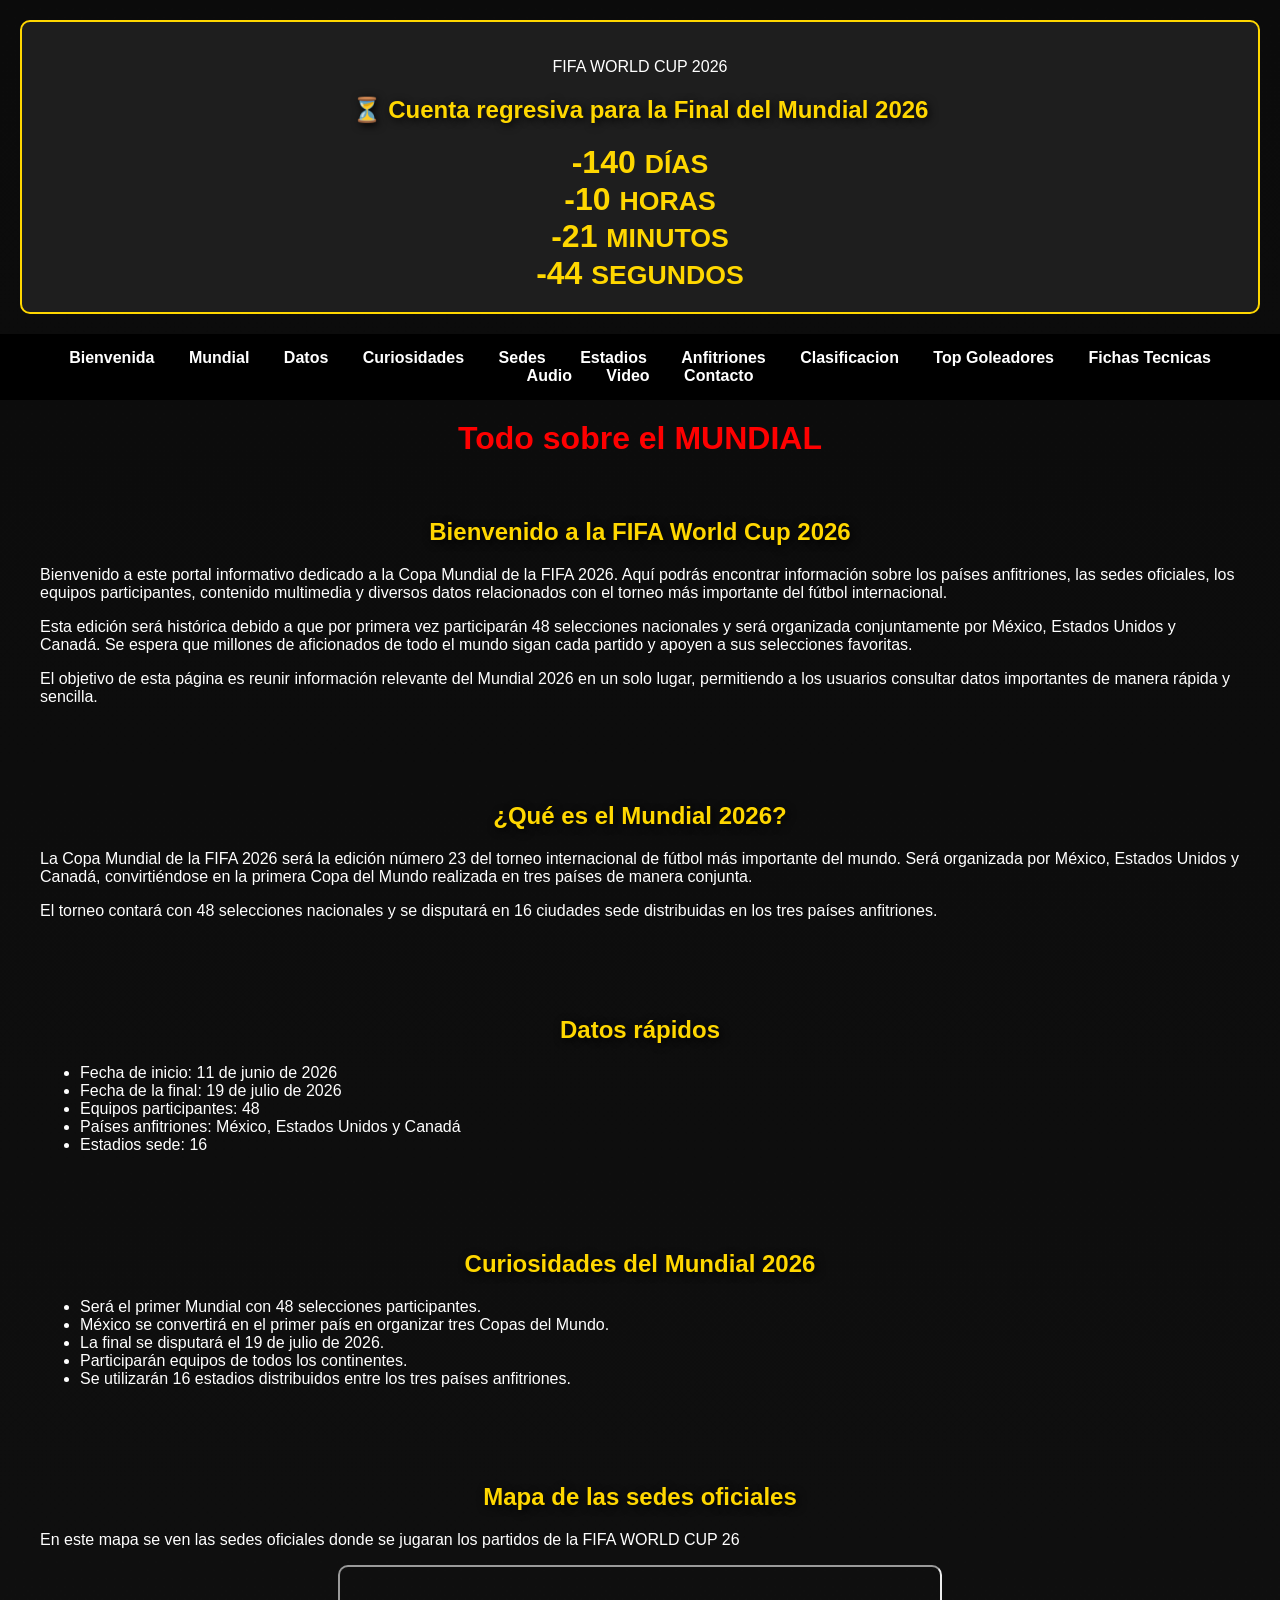
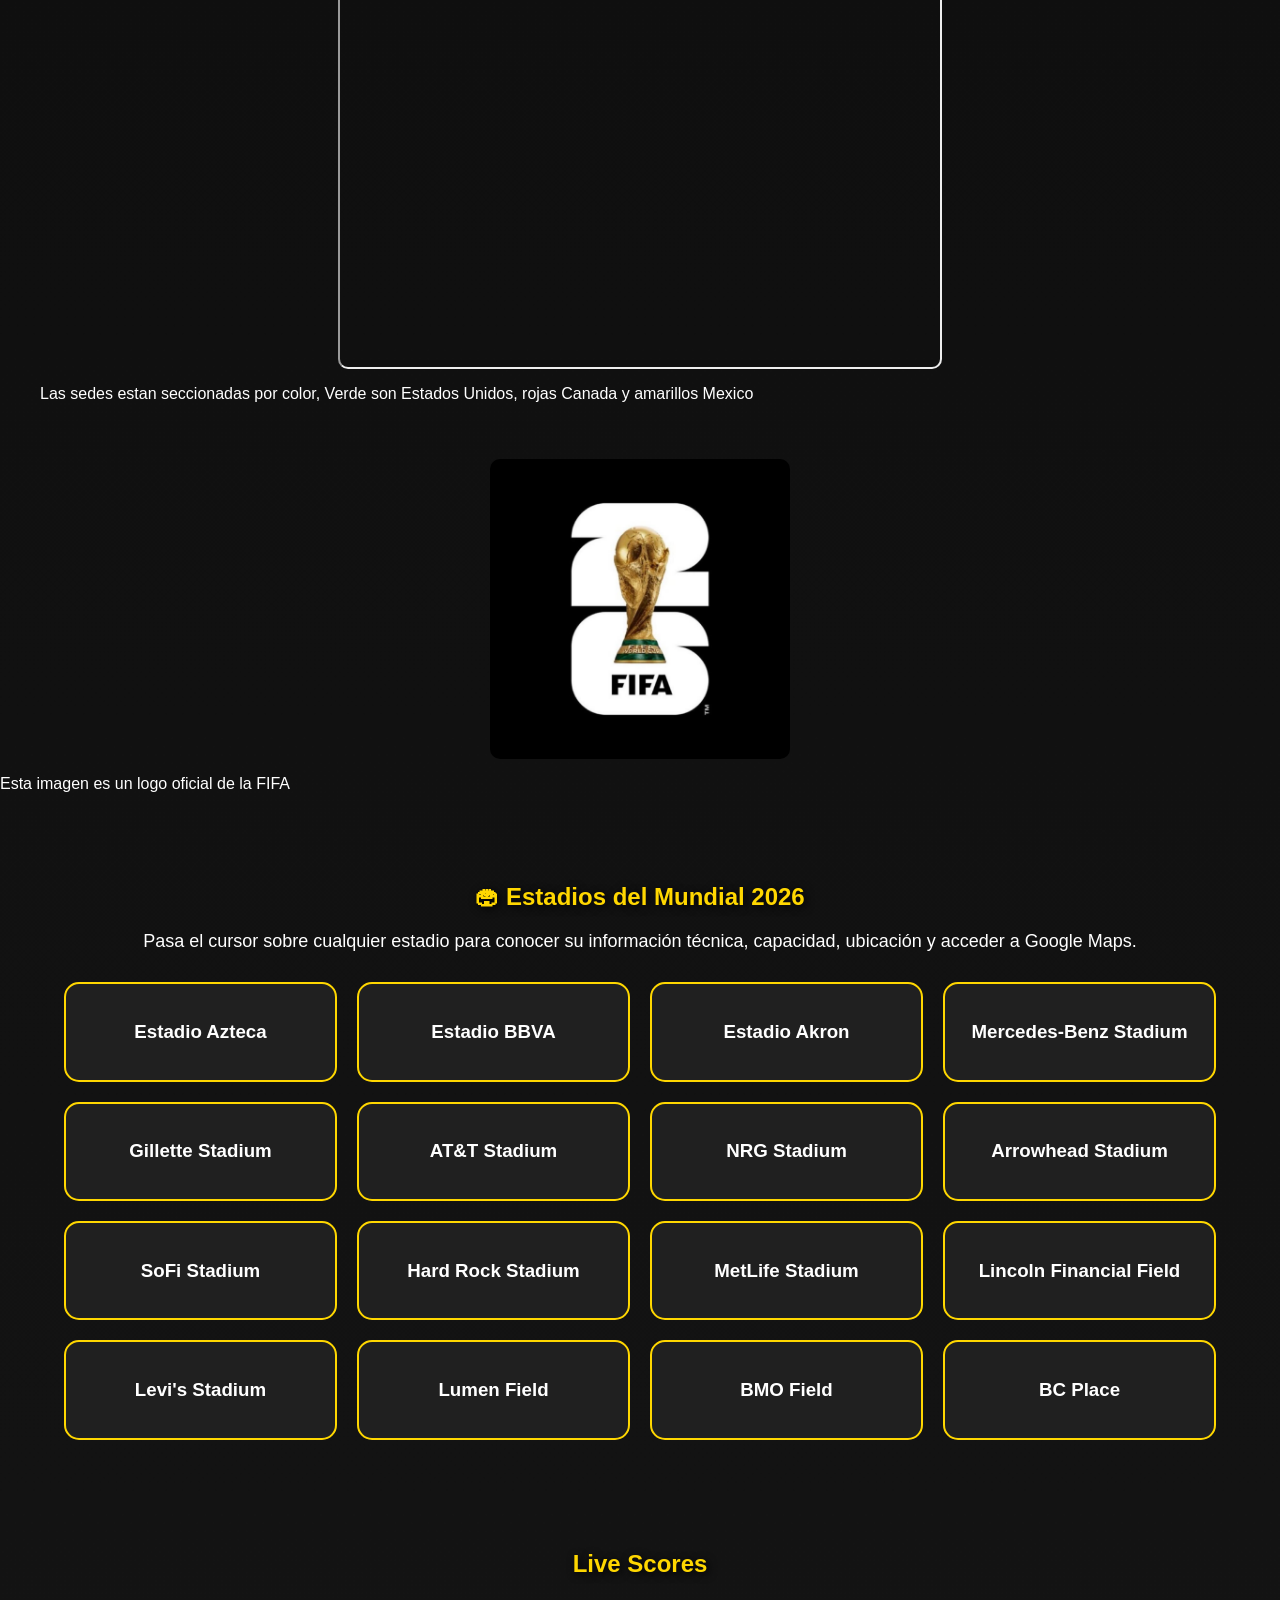
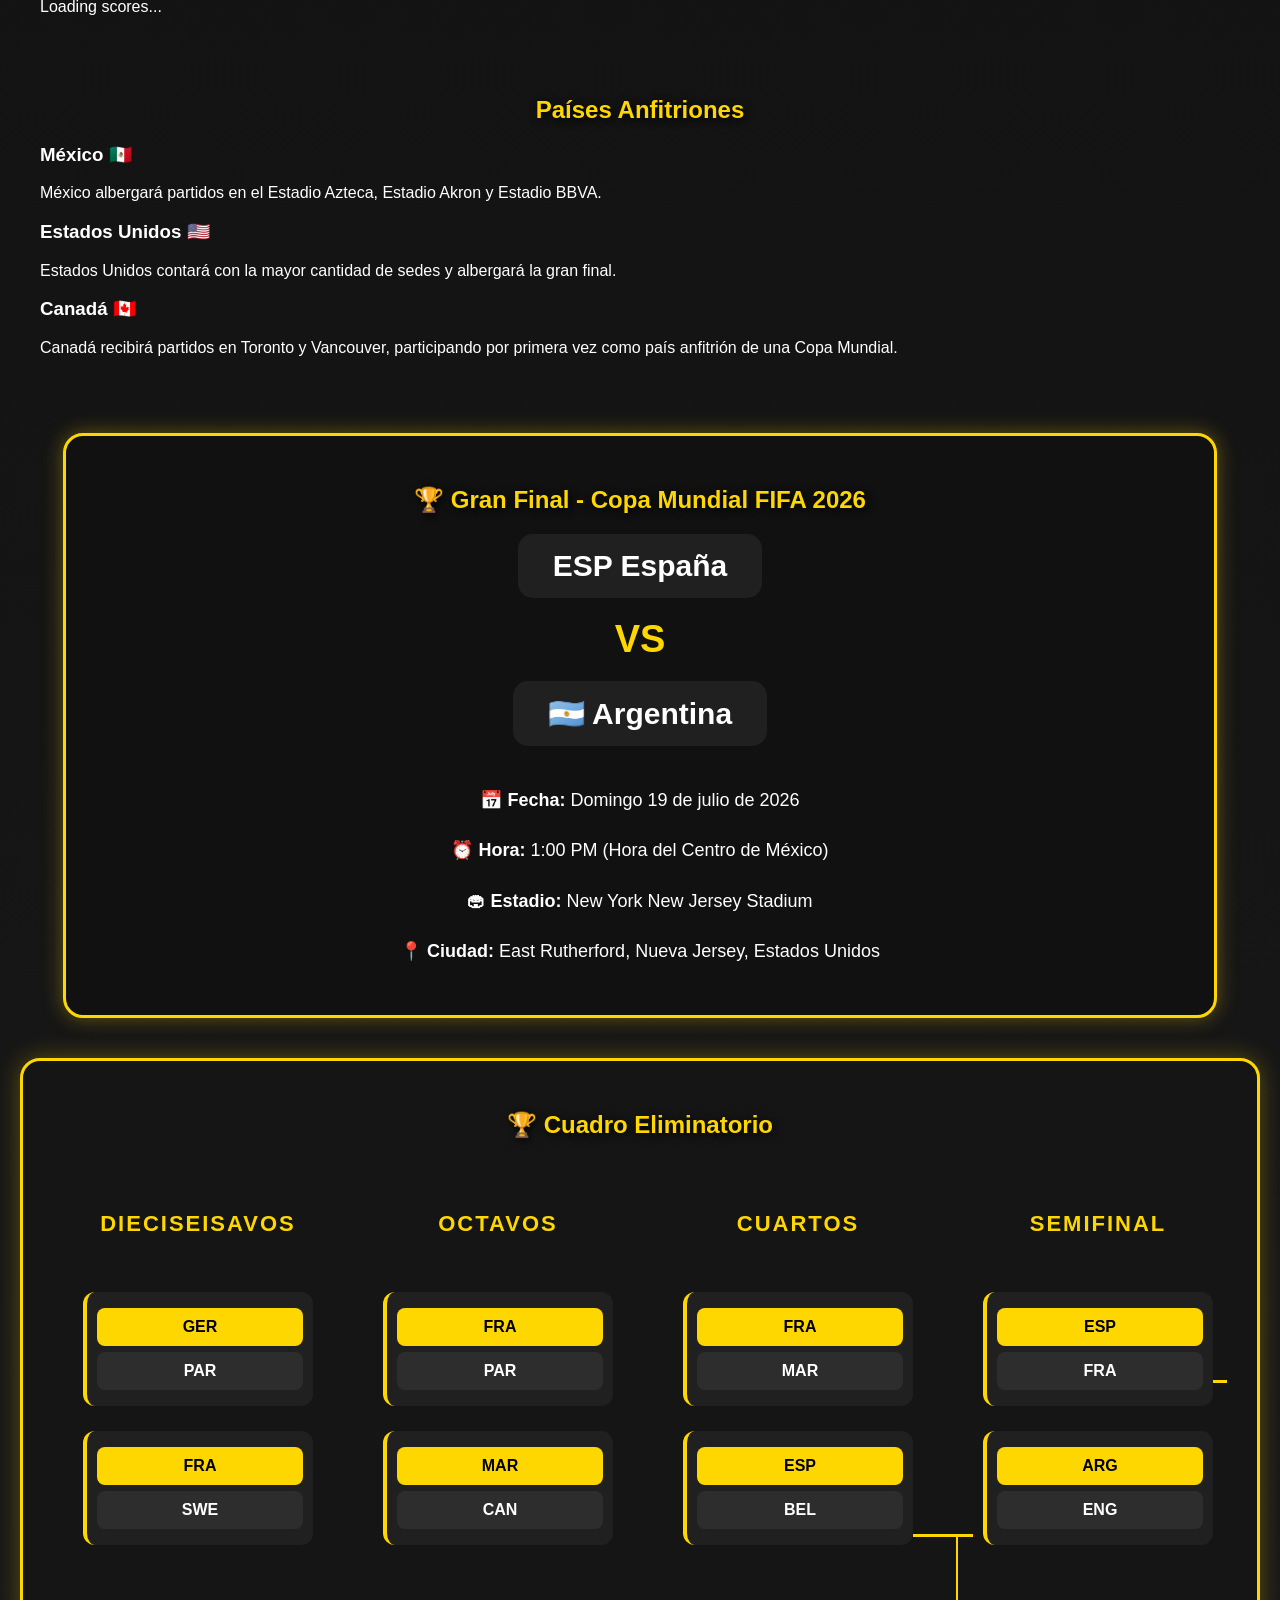
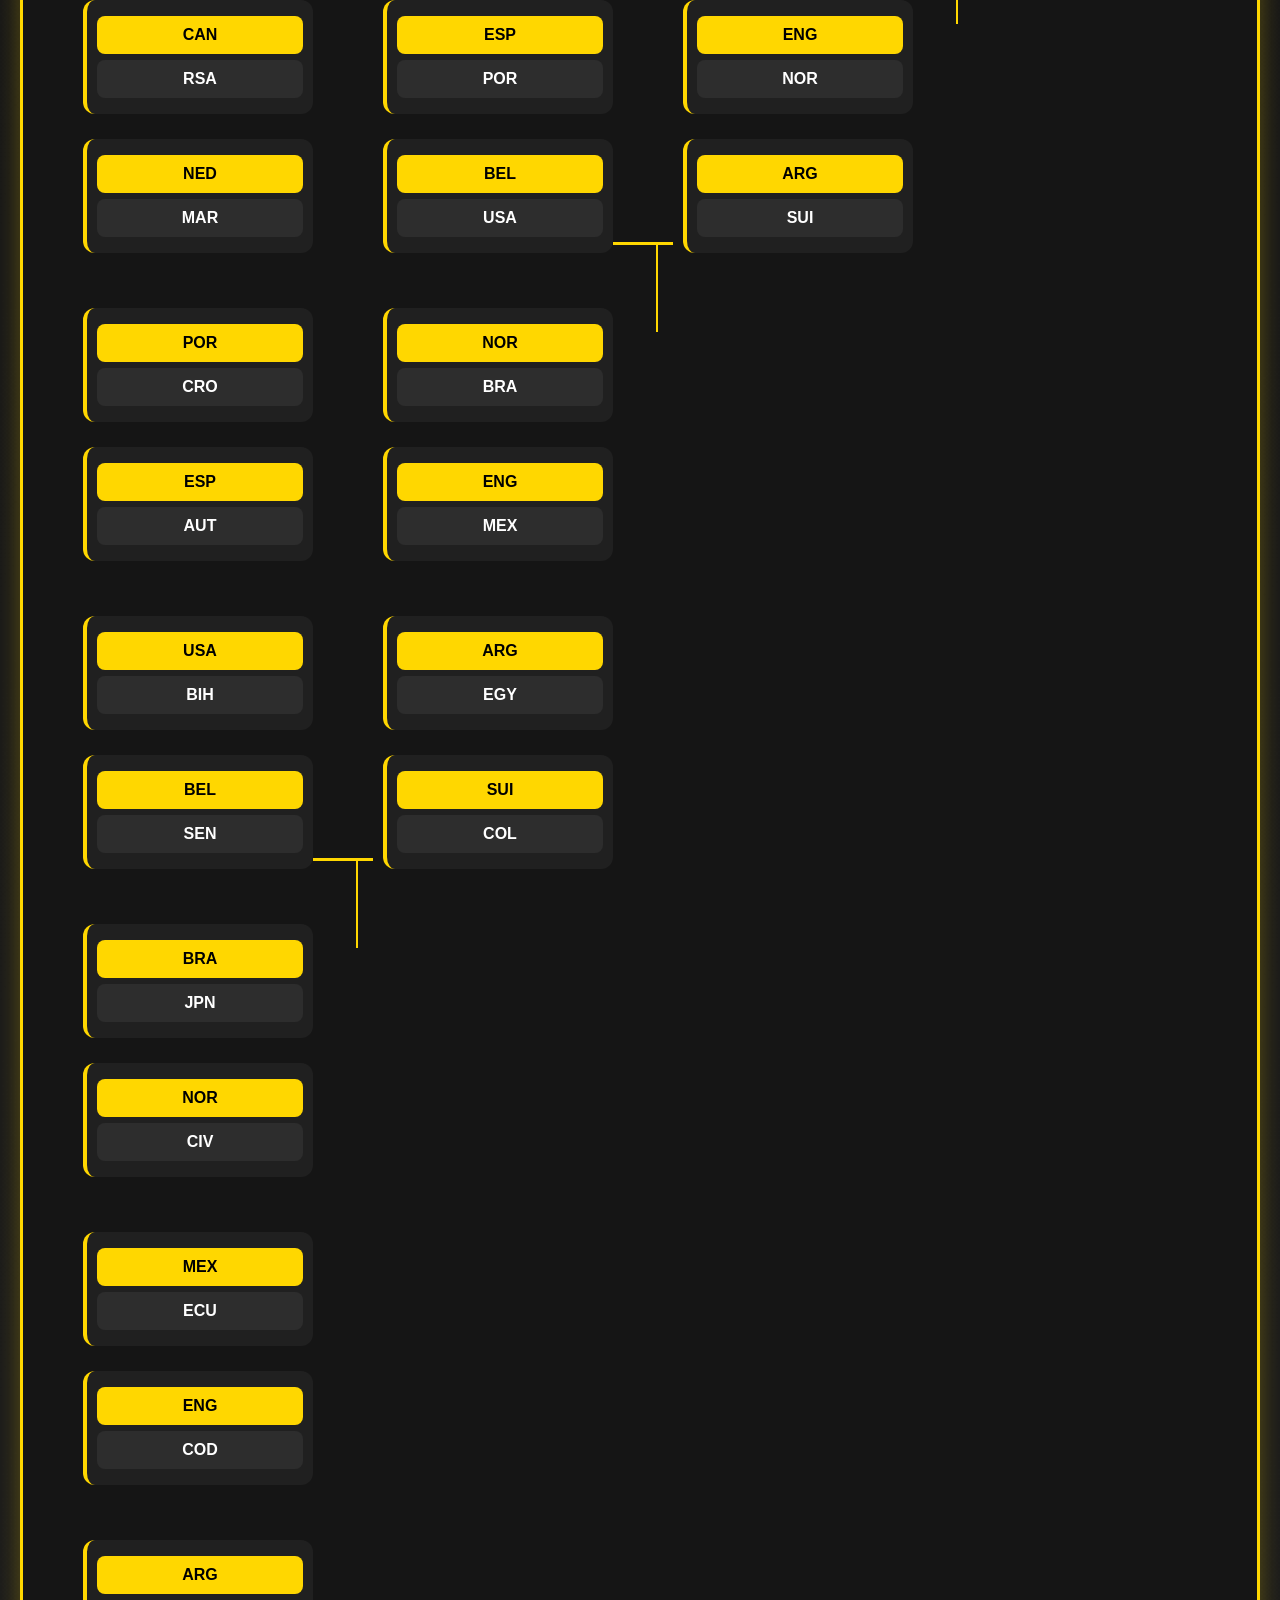
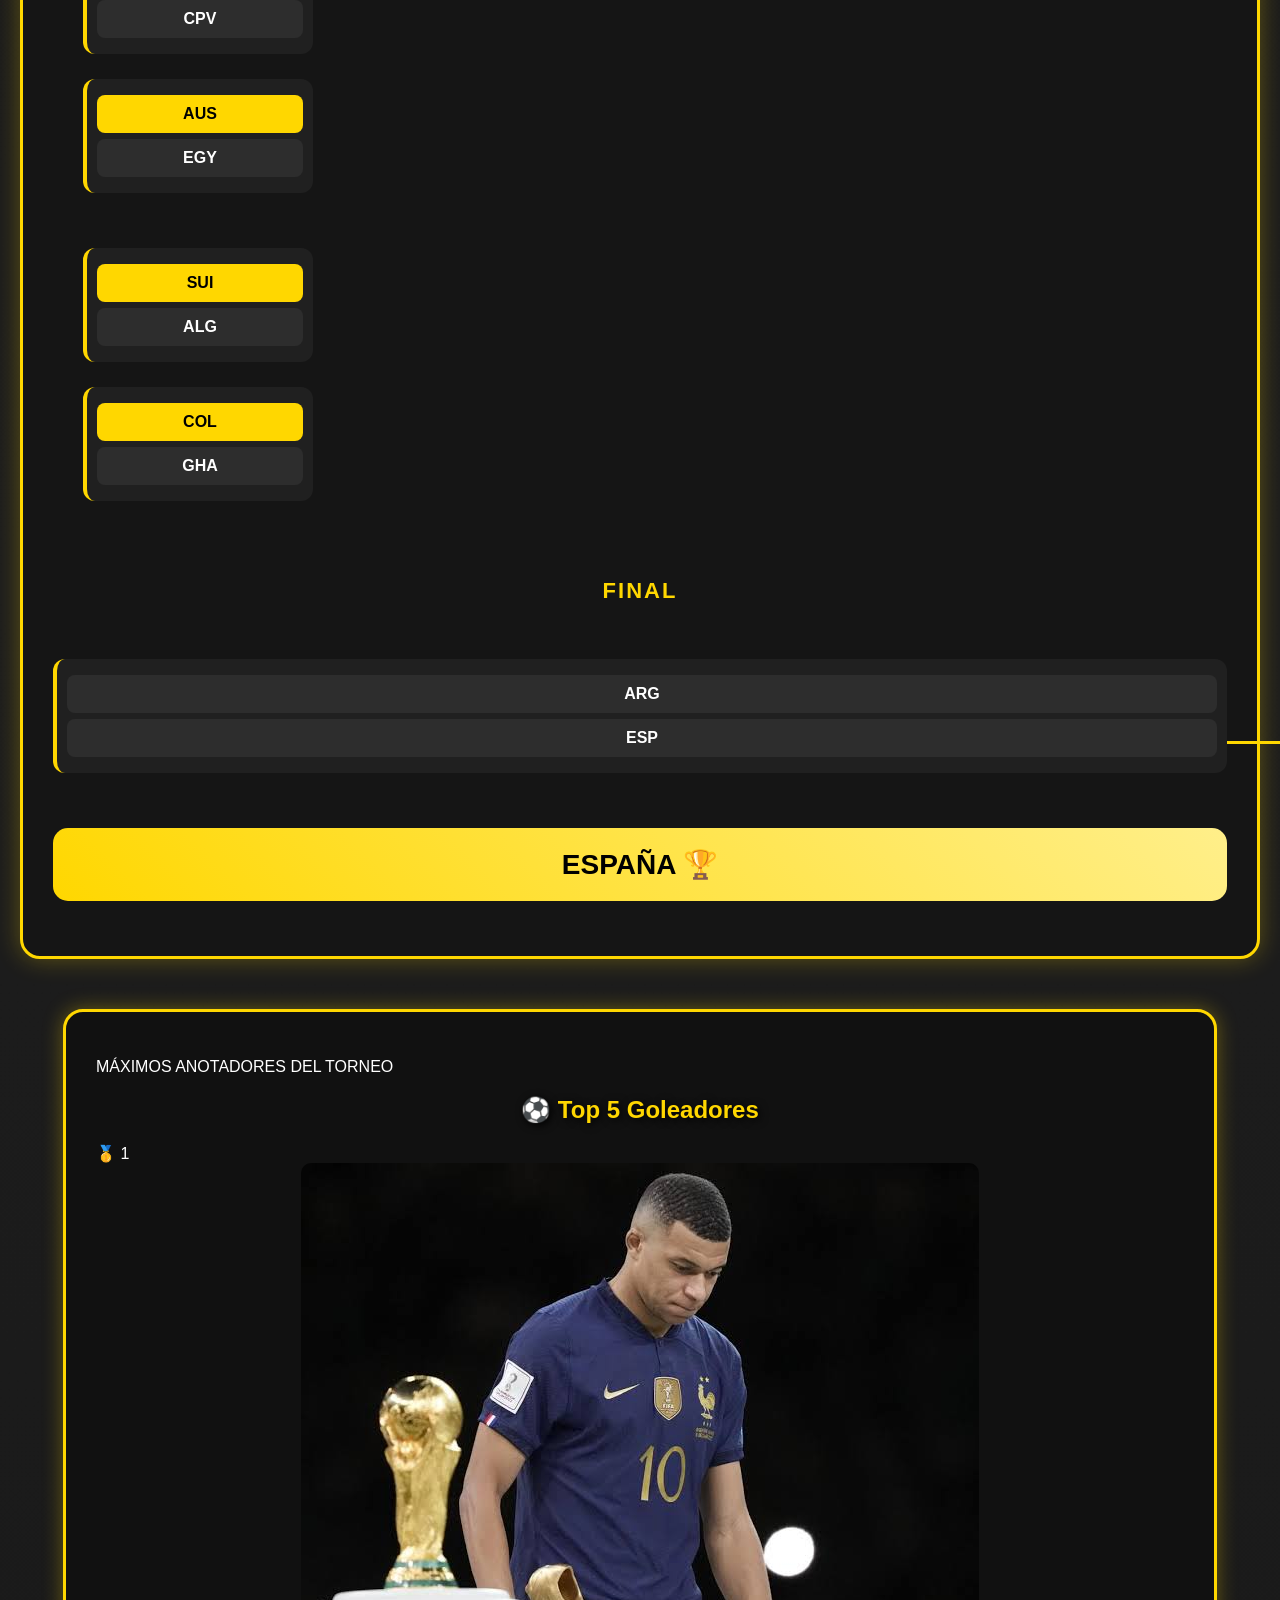
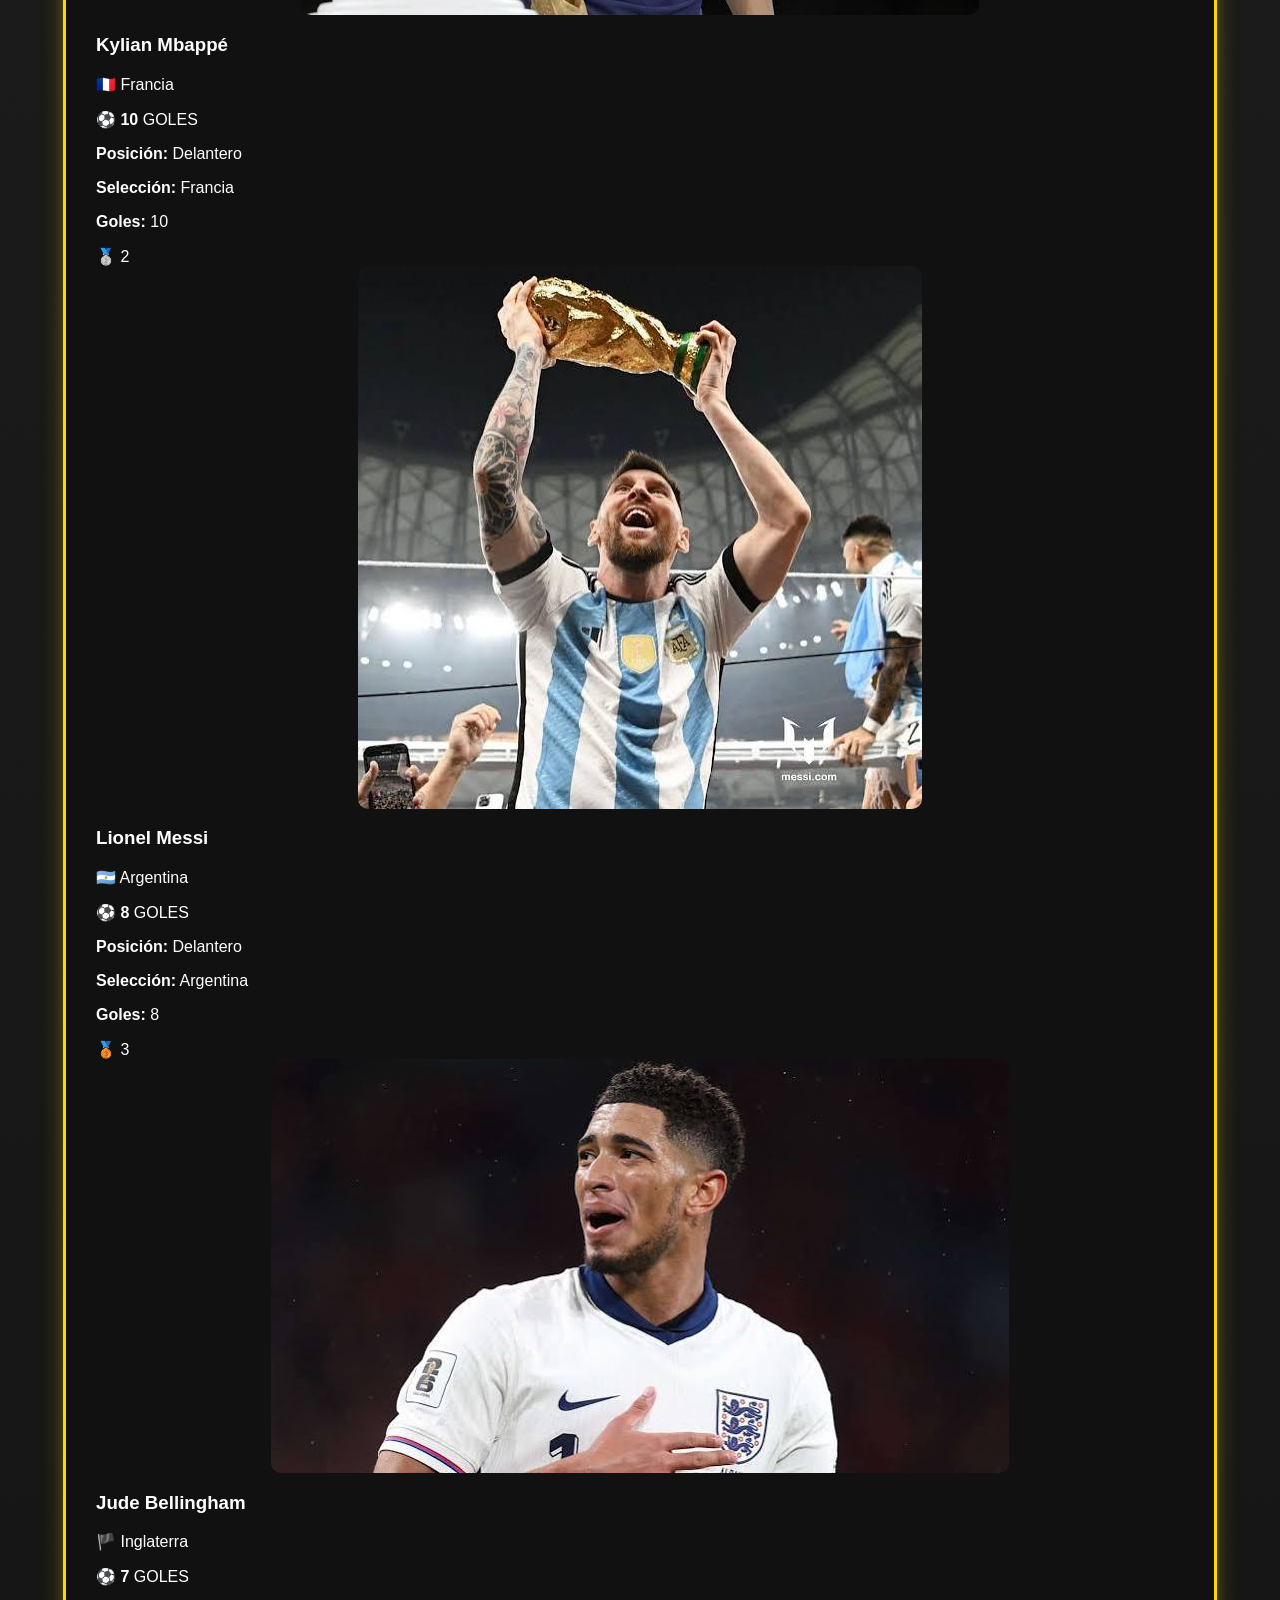
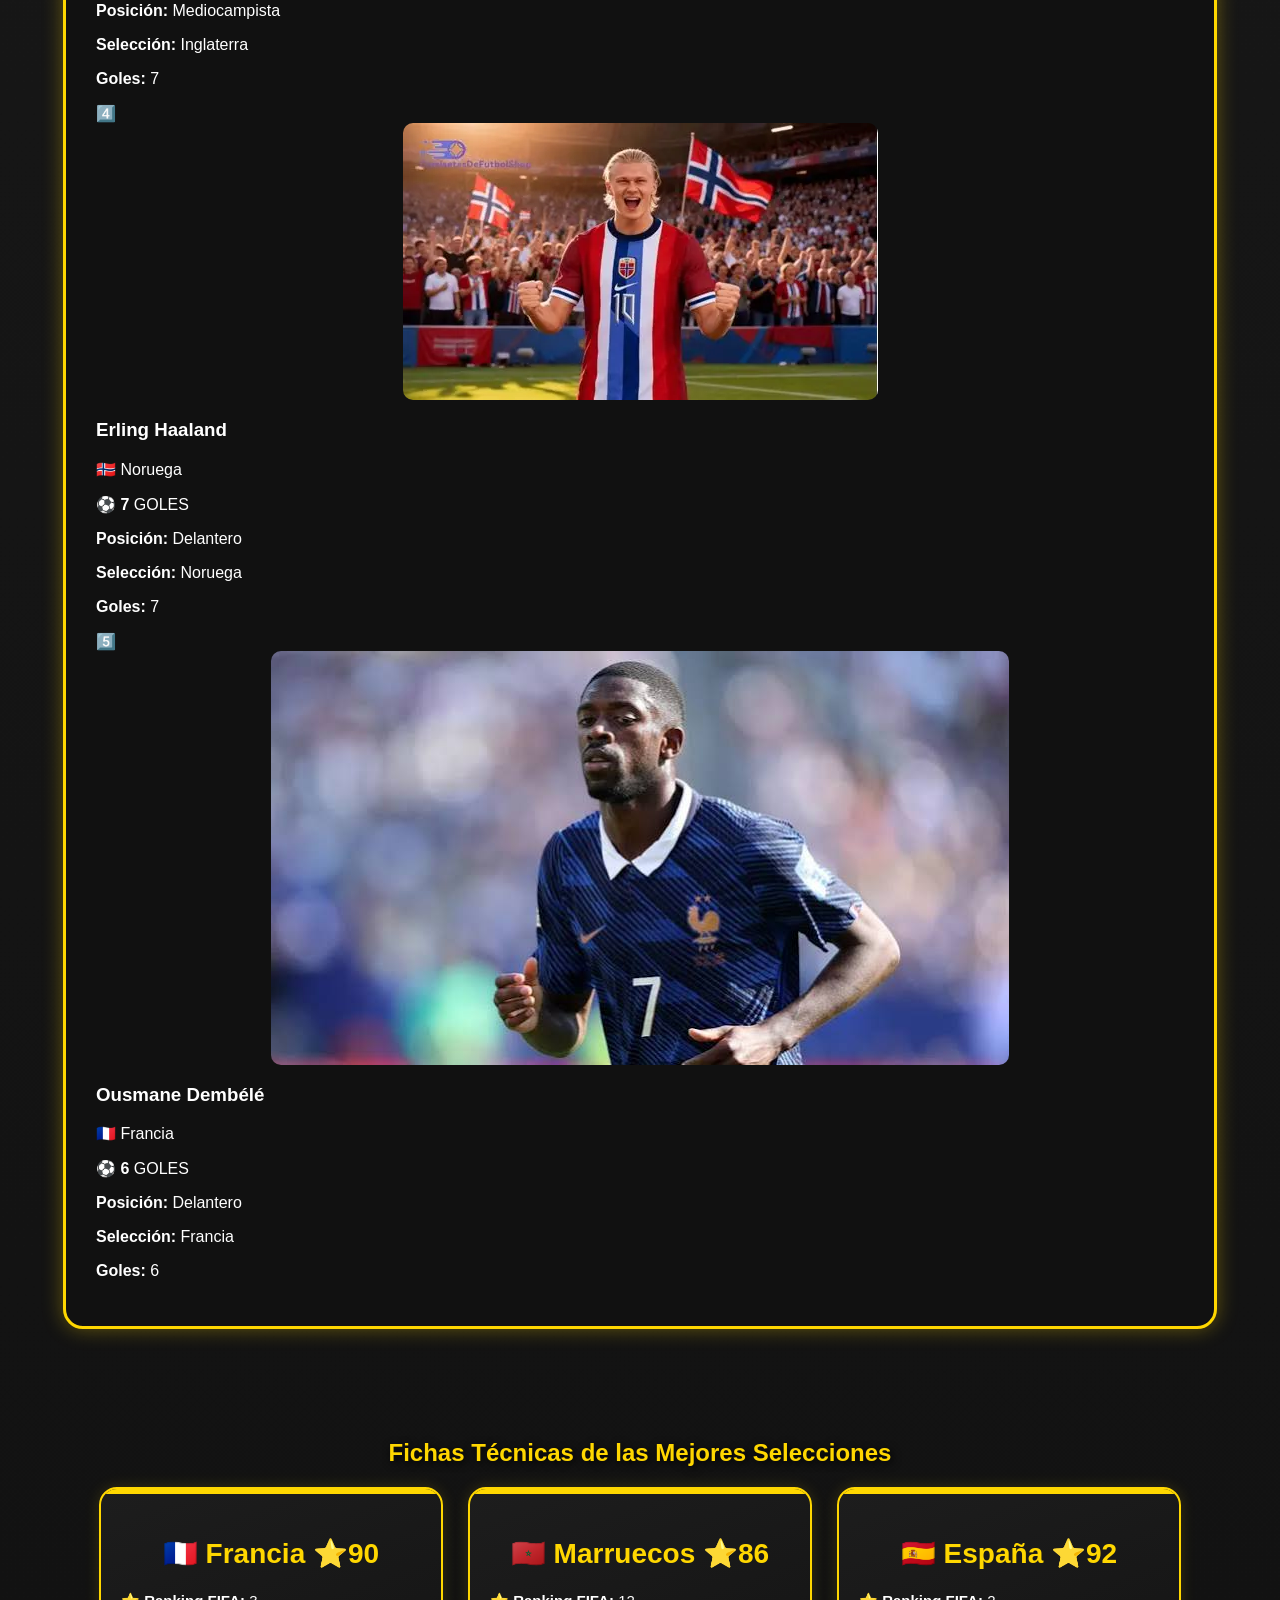
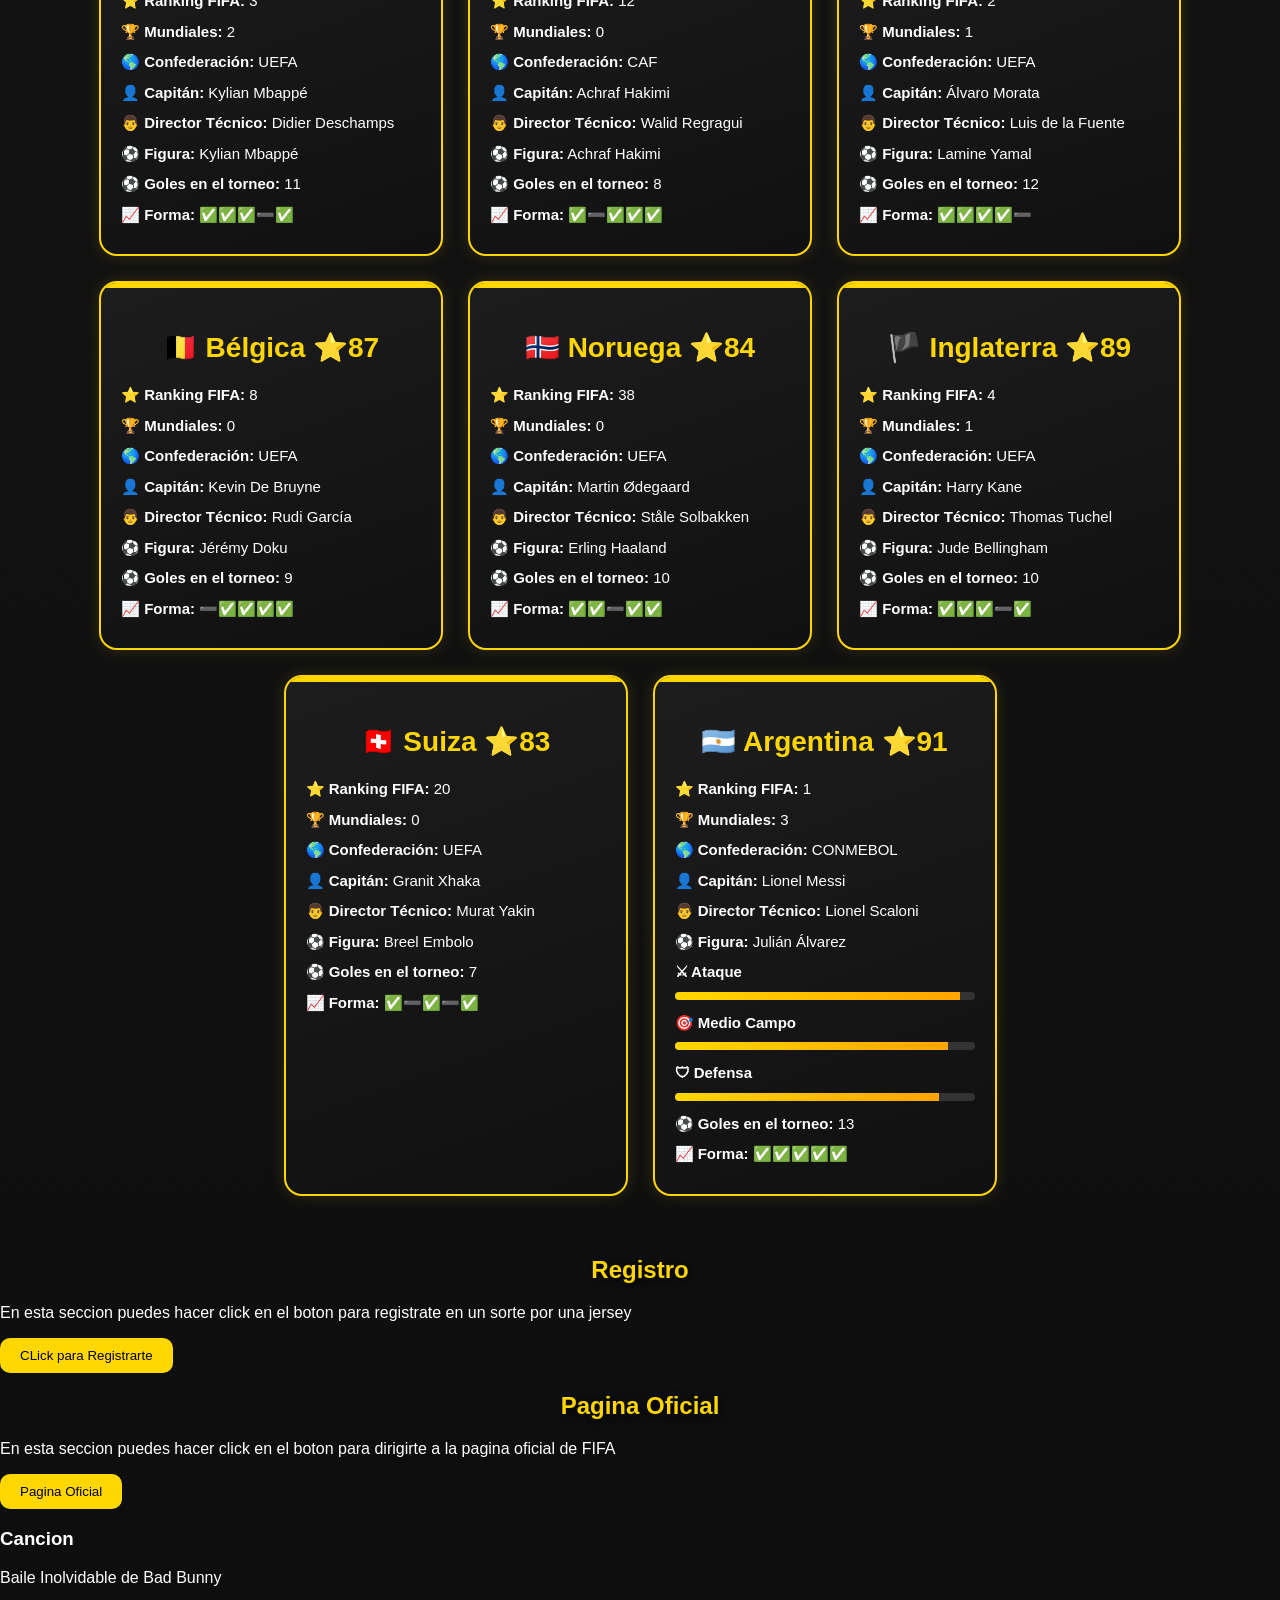
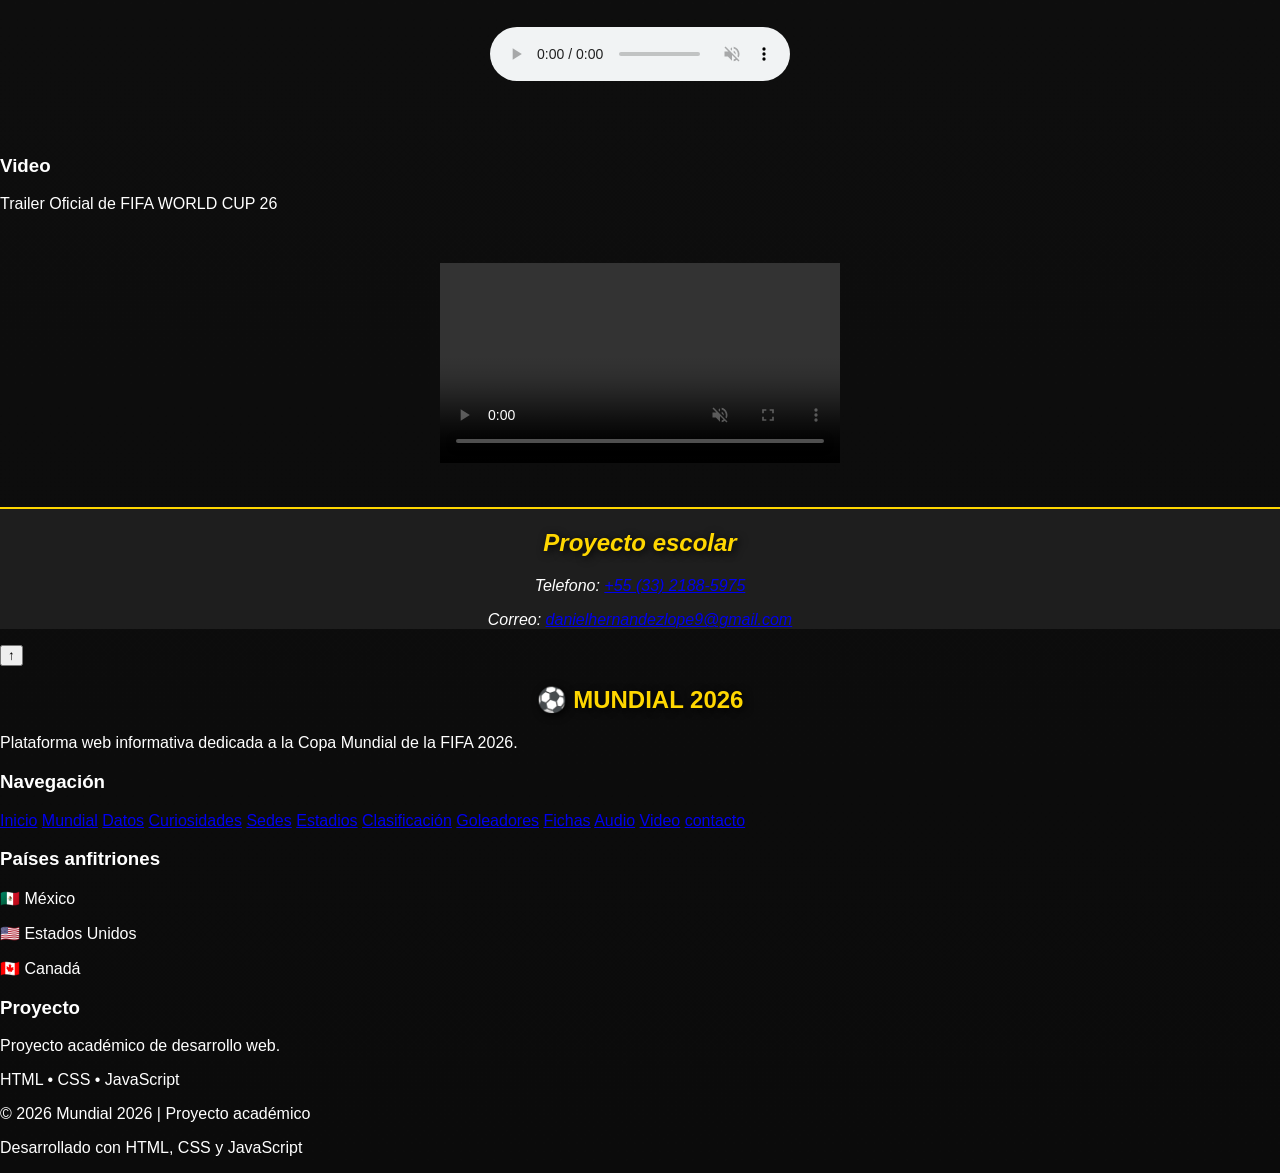
==== commit 46423226: "Update index.html" ====
--- a/index.html
+++ b/index.html
@@ -10,6 +10,7 @@
 
 <body>
 <section id="contador-final">
+    <p class="contador-subtitulo">FIFA WORLD CUP 2026</p>
 
     <h2>⏳ Cuenta regresiva para la Final del Mundial 2026</h2>
 
@@ -93,7 +94,7 @@
     </ul>
 
 </section>
-<section id="sedes">
+<section id="sedes" >
 
     <h2> Mapa de las sedes oficiales</h2>
     <p>En este mapa se ven las sedes oficiales donde se jugaran los partidos de la FIFA WORLD CUP 26</p>
@@ -114,7 +115,7 @@
 <p class="texto-estadios">
 Pasa el cursor sobre cualquier estadio para conocer su información técnica, capacidad, ubicación y acceder a Google Maps.
 </p>
-<div class="lista-estadios" id="lista-estadios">
+<div id="lista-estadios" class="lista-estadios">
 
 </div>
 </section>
@@ -279,57 +280,176 @@
     <div class="partido"><div class="equipo ganador" data-equipo="ESP">ESP</div><div class="equipo" data-equipo="FRA">FRA</div></div>
     <div class="partido"><div class="equipo ganador" data-equipo="ARG">ARG</div><div class="equipo" data-equipo="ENG">ENG</div></div>
 </div>
+</div>
+</div>
 <div class="ronda">
 <h3>Final</h3>
 
 <div class="grupo">
 <div class="partido"><div class="equipo" data-equipo="ARG">ARG</div><div class="equipo" data-equipo="ESP">ESP</div></div>
 
-<div class="campeon">🏆 </div>
-</div>
-</div>
+<div class="campeon">ESPAÑA 🏆 </div>
+</div>
+</div>
+
+</section>
+
 <section id="goleadores">
 
-<h2>⚽ Tabla de Goleadores</h2>
-<table>
-<tr>
-<th>Posición</th>
-<th>Jugador</th>
-<th>Selección</th>
-<th>Goles</th>
-</tr>
-<tr>
-<td>🥇 1</td>
-<td>Lionel Messi</td>
-<td>Argentina</td>
-<td>8</td>
-</tr>
-<tr>
-<td>🥈 2</td>
-<td>Kylian Mbappé</td>
-<td>Francia</td>
-<td>8</td>
-</tr>
-<tr>
-<td>🥉 3</td>
-<td>Erling Haaland</td>
-<td>Noruega</td>
-<td>7</td>
-</tr>
-<tr>
-<td>4</td>
-<td>Juge Bellingham</td>
-<td>Inglaterra</td>
-<td>6</td>
-</tr>
-<tr>
-<td>5</td>
-<td>Harry Kane</td>
-<td>Inglaterra</td>
-<td>6</td>
-</tr>
-</table>
-</section>
+    <p class="subtitulo-goleadores">
+        MÁXIMOS ANOTADORES DEL TORNEO
+    </p>
+
+    <h2>⚽ Top 5 Goleadores</h2>
+
+    <div class="contenedor-goleadores">
+
+        <!-- 1. MBAPPÉ -->
+        <div class="goleador">
+
+            <div class="posicion-goleador">🥇 1</div>
+
+            <img src="img/mbappe.jpg"
+                 alt="Kylian Mbappé">
+
+            <h3>Kylian Mbappé</h3>
+
+            <p class="seleccion-goleador">
+                🇫🇷 Francia
+            </p>
+
+            <div class="goles">
+                ⚽ <strong>10</strong> GOLES
+            </div>
+
+            <div class="ficha-goleador">
+
+                <p><strong>Posición:</strong> Delantero</p>
+                <p><strong>Selección:</strong> Francia</p>
+                <p><strong>Goles:</strong> 10</p>
+
+            </div>
+
+        </div>
+
+
+        <!-- 2. MESSI -->
+        <div class="goleador">
+
+            <div class="posicion-goleador">🥈 2</div>
+
+            <img src="img/messi.jpg"
+                 alt="Lionel Messi">
+
+            <h3>Lionel Messi</h3>
+
+            <p class="seleccion-goleador">
+                🇦🇷 Argentina
+            </p>
+
+            <div class="goles">
+                ⚽ <strong>8</strong> GOLES
+            </div>
+
+            <div class="ficha-goleador">
+
+                <p><strong>Posición:</strong> Delantero</p>
+                <p><strong>Selección:</strong> Argentina</p>
+                <p><strong>Goles:</strong> 8</p>
+
+            </div>
+
+        </div>
+
+
+        <!-- 3. BELLINGHAM -->
+        <div class="goleador">
+
+            <div class="posicion-goleador">🥉 3</div>
+
+            <img src="img/bellingham.jpg"
+                 alt="Jude Bellingham">
+
+            <h3>Jude Bellingham</h3>
+
+            <p class="seleccion-goleador">
+                🏴 Inglaterra
+            </p>
+
+            <div class="goles">
+                ⚽ <strong>7</strong> GOLES
+            </div>
+
+            <div class="ficha-goleador">
+
+                <p><strong>Posición:</strong> Mediocampista</p>
+                <p><strong>Selección:</strong> Inglaterra</p>
+                <p><strong>Goles:</strong> 7</p>
+
+            </div>
+
+        </div>
+
+
+        <!-- 4. HAALAND -->
+        <div class="goleador">
+
+            <div class="posicion-goleador">4️⃣</div>
+
+            <img src="img/haaland.jpg"
+                 alt="Erling Haaland">
+
+            <h3>Erling Haaland</h3>
+
+            <p class="seleccion-goleador">
+                🇳🇴 Noruega
+            </p>
+
+            <div class="goles">
+                ⚽ <strong>7</strong> GOLES
+            </div>
+
+            <div class="ficha-goleador">
+
+                <p><strong>Posición:</strong> Delantero</p>
+                <p><strong>Selección:</strong> Noruega</p>
+                <p><strong>Goles:</strong> 7</p>
+
+            </div>
+
+        </div>
+
+
+        <!-- 5. DEMBÉLÉ -->
+        <div class="goleador">
+
+            <div class="posicion-goleador">5️⃣</div>
+
+            <img src="img/dembele.jpg"
+                 alt="Ousmane Dembélé">
+
+            <h3>Ousmane Dembélé</h3>
+
+            <p class="seleccion-goleador">
+                🇫🇷 Francia
+            </p>
+
+            <div class="goles">
+                ⚽ <strong>6</strong> GOLES
+            </div>
+
+            <div class="ficha-goleador">
+
+                <p><strong>Posición:</strong> Delantero</p>
+                <p><strong>Selección:</strong> Francia</p>
+                <p><strong>Goles:</strong> 6</p>
+
+            </div>
+
+        </div>
+
+    </div>
+
 </section>
 <section id="fichas">
 
@@ -492,5 +612,93 @@
 
 <script src="script.js"></script>
 <script src="estadios.js"></script>
+<button id="btnArriba" title="Volver arriba">
+    ↑
+</button>
+<!-- =====================================
+     FOOTER
+===================================== -->
+
+<footer class="footer">
+
+    <div class="footer-contenido">
+
+        <div class="footer-columna">
+
+            <h2>⚽ MUNDIAL 2026</h2>
+
+            <p>
+                Plataforma web informativa dedicada a la
+                Copa Mundial de la FIFA 2026.
+            </p>
+
+        </div>
+
+
+        <div class="footer-columna">
+
+            <h3>Navegación</h3>
+
+            <a href="#bienvenida">Inicio</a>
+            <a href="#mundial">Mundial</a>
+            <a href="#datos">Datos</a>
+            <a href="#curiosidades">Curiosidades</a>
+            <a href="#sedes">Sedes</a>
+            <a href="#estadios">Estadios</a>
+            <a href="#anfitriones"></a>
+            <a href="#clasificacion">Clasificación</a>
+            <a href="#goleadores">Goleadores</a>
+            <a href="#fichas">Fichas</a>
+            <a href="#audio">Audio</a>
+            <a href="#Video">Video</a>
+            <a href="#contacto">contacto</a>
+
+        </div>
+
+
+        <div class="footer-columna">
+
+            <h3>Países anfitriones</h3>
+
+            <p>🇲🇽 México</p>
+            <p>🇺🇸 Estados Unidos</p>
+            <p>🇨🇦 Canadá</p>
+
+        </div>
+
+
+        <div class="footer-columna">
+
+            <h3>Proyecto</h3>
+
+            <p>
+                Proyecto académico de desarrollo web.
+            </p>
+
+            <p>
+                HTML • CSS • JavaScript
+            </p>
+
+        </div>
+
+    </div>
+
+
+    <div class="footer-linea"></div>
+
+
+    <div class="footer-final">
+
+        <p>
+            © 2026 Mundial 2026 | Proyecto académico
+        </p>
+
+        <p>
+            Desarrollado con HTML, CSS y JavaScript
+        </p>
+
+    </div>
+
+</footer>
 </body>
 </html>
